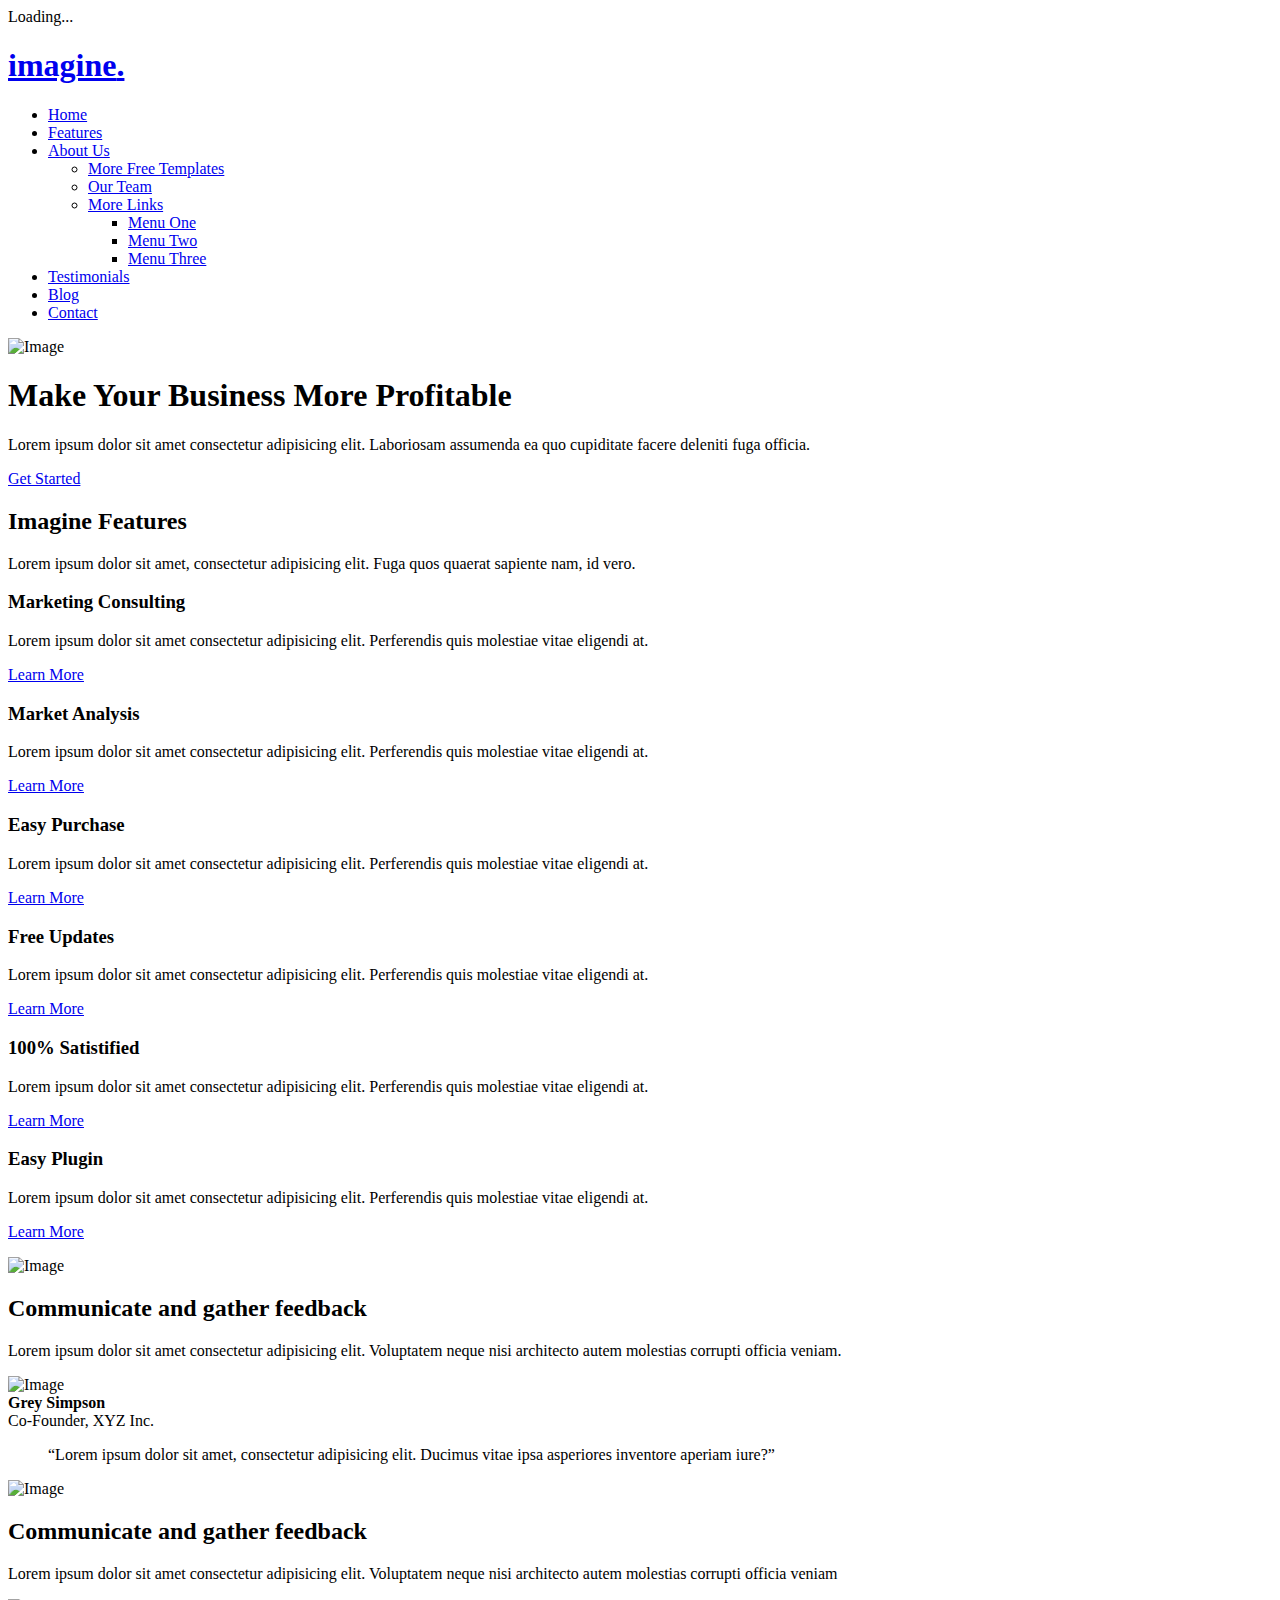
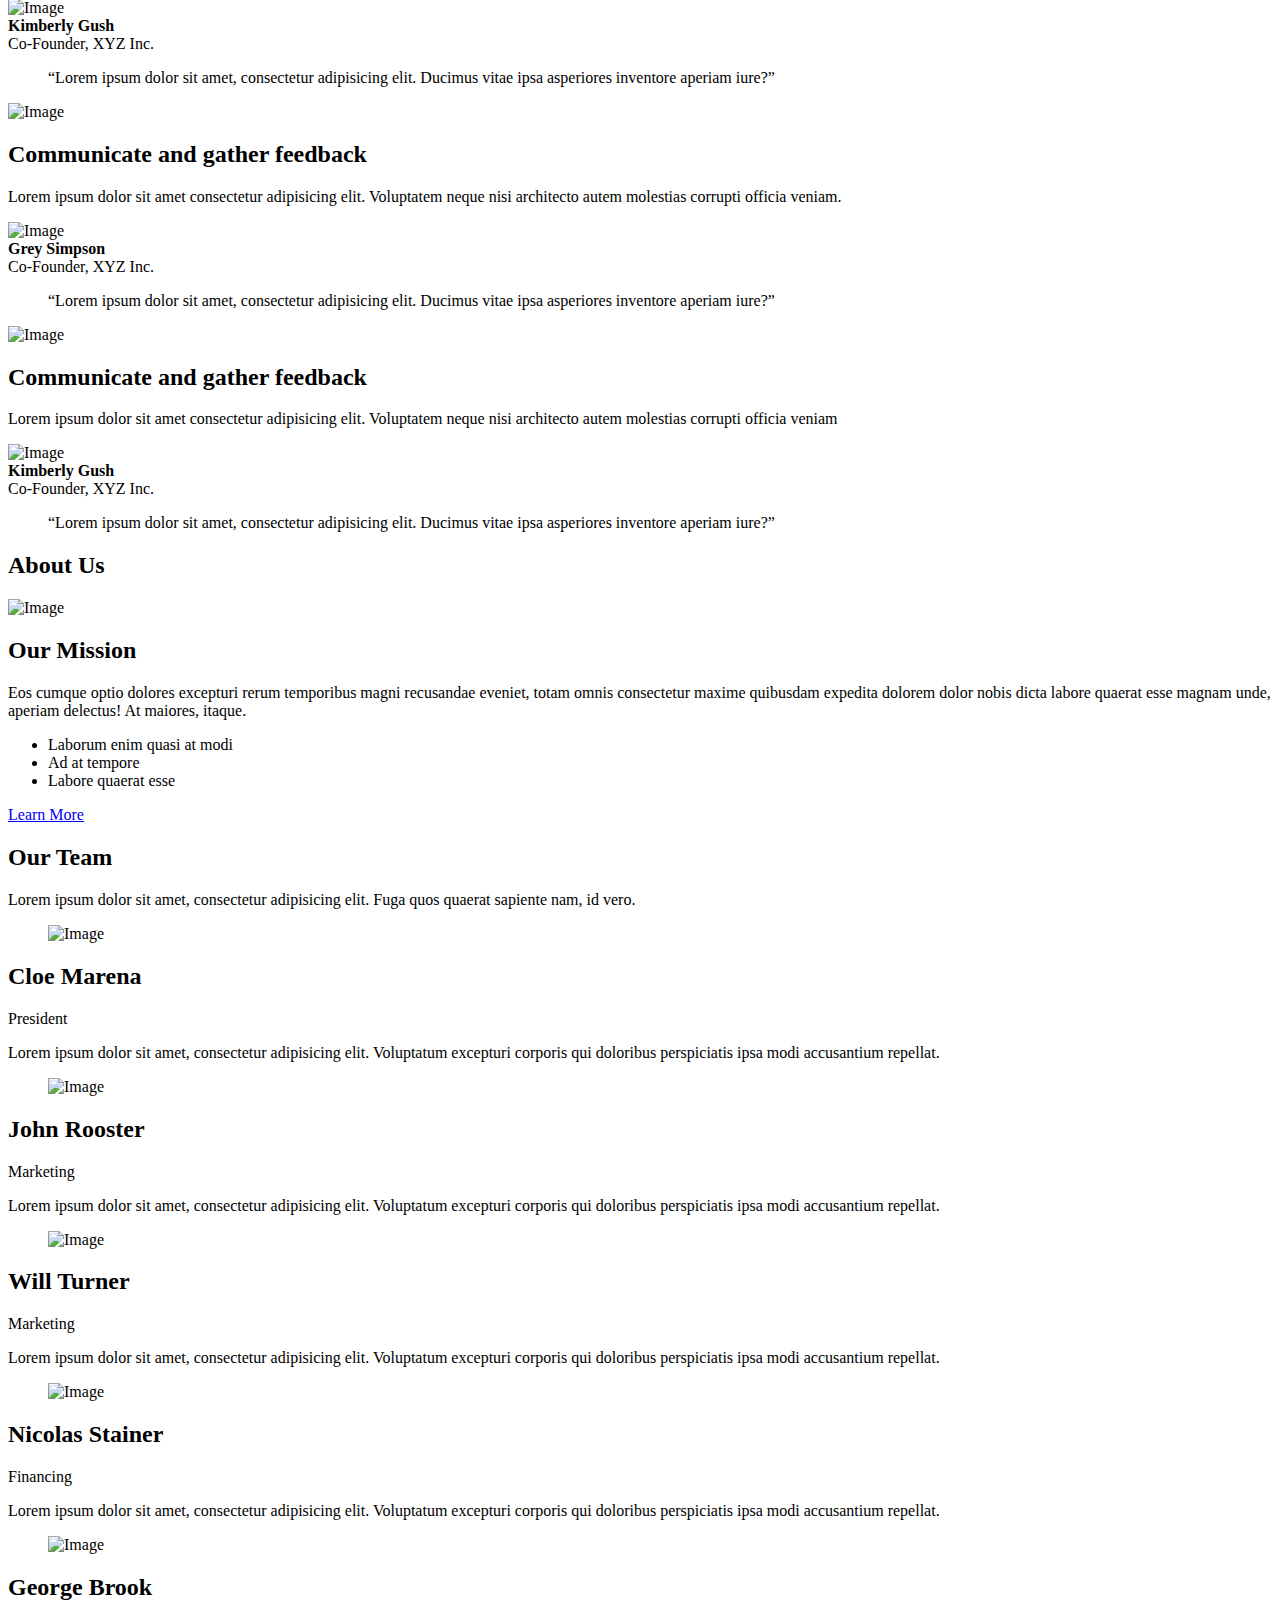
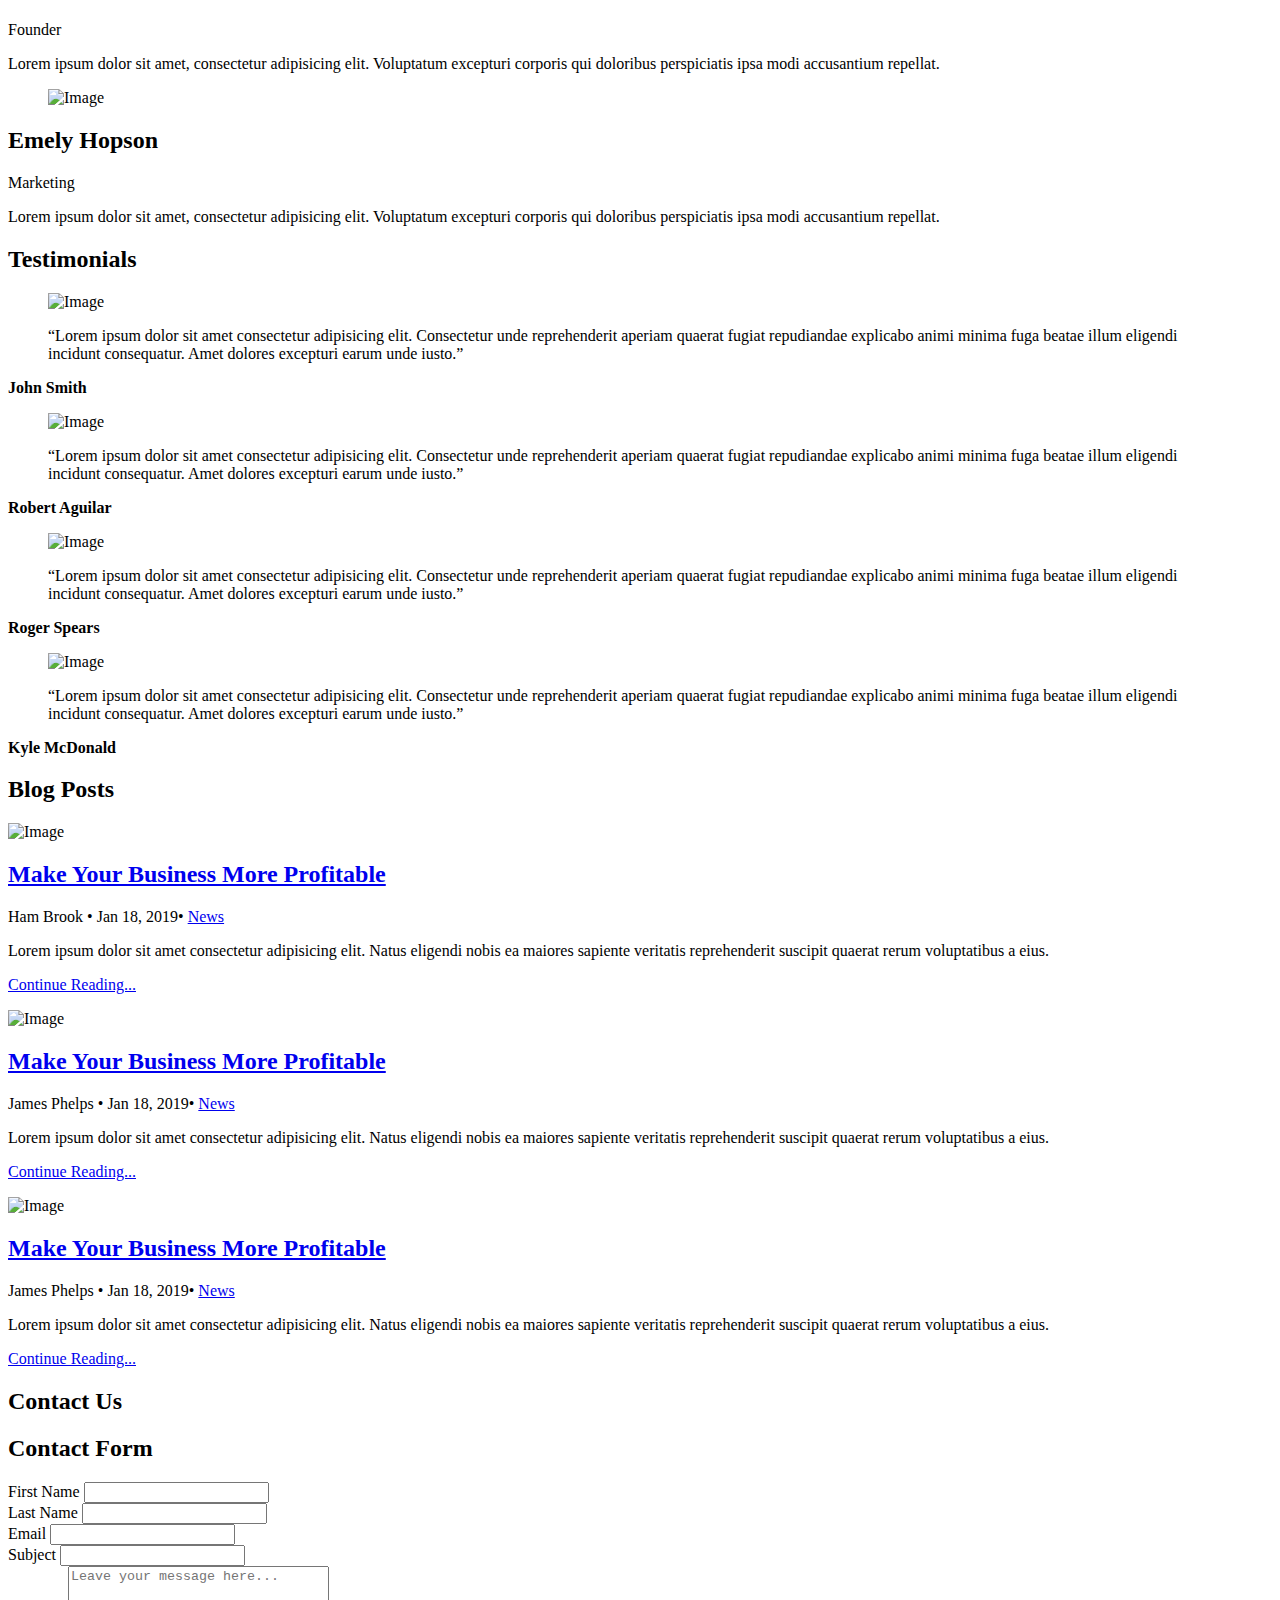
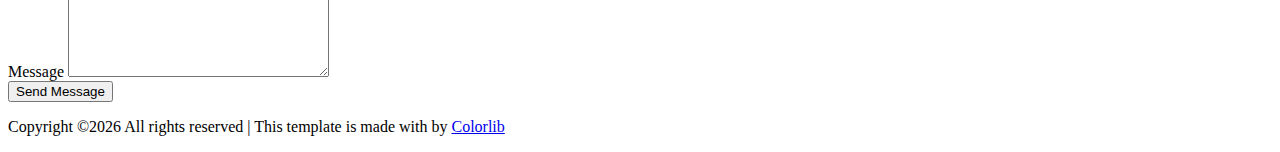
==== app/templates/home.html @ 49b5c105 "Refactor code to enable lazy loading for images" ====
<!DOCTYPE html>
<html lang="en">
<head>
<title>imagine &mdash; Onepage Template by Colorlib</title>
<meta charset="utf-8">
<meta name="viewport" content="width=device-width, initial-scale=1, shrink-to-fit=no">
<link href="https://fonts.googleapis.com/css?family=Nunito:300,400,700" rel="stylesheet">
<link rel="stylesheet" href="fonts/icomoon/style.css">
<link rel="stylesheet" href="css/bootstrap.min.css">
<link rel="stylesheet" href="css/jquery-ui.css">
<link rel="stylesheet" href="css/owl.carousel.min.css">
<link rel="stylesheet" href="css/owl.theme.default.min.css">
<link rel="stylesheet" href="css/owl.theme.default.min.css">
<link rel="stylesheet" href="css/jquery.fancybox.min.css">
<link rel="stylesheet" href="css/bootstrap-datepicker.css">
<link rel="stylesheet" href="fonts/flaticon/font/flaticon.css">
<link rel="stylesheet" href="css/aos.css">
<link rel="stylesheet" href="css/style.css">
</head>
<body data-spy="scroll" data-target=".site-navbar-target" data-offset="300">
<div id="overlayer"></div>
<div class="loader">
<div class="spinner-border text-primary" role="status">
<span class="sr-only">Loading...</span>
</div>
</div>
<div class="site-wrap" id="home-section">
<div class="site-mobile-menu site-navbar-target">
<div class="site-mobile-menu-header">
<div class="site-mobile-menu-close mt-3">
<span class="icon-close2 js-menu-toggle"></span>
</div>
</div>
<div class="site-mobile-menu-body"></div>
</div>
<header class="site-navbar py-4 js-sticky-header site-navbar-target" role="banner">
<div class="container">
<div class="row align-items-center">
<div class="col-6 col-md-3 col-xl-4  d-block">
<h1 class="mb-0 site-logo"><a href="index.html" class="text-black h2 mb-0">imagine<span class="text-primary">.</span> </a></h1>
</div>
<div class="col-12 col-md-9 col-xl-8 main-menu">
<nav class="site-navigation position-relative text-right" role="navigation">
<ul class="site-menu main-menu js-clone-nav mr-auto d-none d-lg-block ml-0 pl-0">
<li><a href="#home-section" class="nav-link">Home</a></li>
<li><a href="#features-section" class="nav-link">Features</a></li>
<li class="has-children">
<a href="#about-section" class="nav-link">About Us</a>
<ul class="dropdown arrow-top">
<li><a href="#" target="_blank" class="nav-link"><span class="text-primary">More Free Templates</span></a></li>
<li><a href="#our-team-section" class="nav-link">Our Team</a></li>
<li class="has-children">
<a href="#">More Links</a>
<ul class="dropdown">
<li><a href="#">Menu One</a></li>
<li><a href="#">Menu Two</a></li>
<li><a href="#">Menu Three</a></li>
</ul>
</li>
</ul>
</li>
<li><a href="#testimonials-section" class="nav-link">Testimonials</a></li>
<li><a href="#blog-section" class="nav-link">Blog</a></li>
<li><a href="#contact-section" class="nav-link">Contact</a></li>
</ul>
</nav>
</div>
<div class="col-6 col-md-9 d-inline-block d-lg-none ml-md-0"><a href="#" class="site-menu-toggle js-menu-toggle text-black float-right"><span class="icon-menu h3"></span></a></div>
</div>
</div>
</header>
<div class="site-blocks-cover" style="overflow: hidden;">
<div class="container">
<div class="row align-items-center justify-content-center">
<div class="col-md-12" style="position: relative;" data-aos="fade-up" data-aos-delay="200">
<img src="images/undraw_investing_7u74.svg" alt="Image" class="img-fluid img-absolute">
<div class="row mb-4" data-aos="fade-up" data-aos-delay="200">
<div class="col-lg-6 mr-auto">
<h1>Make Your Business More Profitable</h1>
<p class="mb-5">Lorem ipsum dolor sit amet consectetur adipisicing elit. Laboriosam assumenda ea quo cupiditate facere deleniti fuga officia.</p>
<div>
<a href="#" class="btn btn-primary mr-2 mb-2">Get Started</a>
</div>
</div>
</div>
</div>
</div>
</div>
</div>
<div class="site-section" id="features-section">
<div class="container">
<div class="row mb-5 justify-content-center text-center" data-aos="fade-up">
<div class="col-7 text-center  mb-5">
<h2 class="section-title">Imagine Features</h2>
<p class="lead">Lorem ipsum dolor sit amet, consectetur adipisicing elit. Fuga quos quaerat sapiente nam, id vero.</p>
</div>
</div>
<div class="row align-items-stretch">
<div class="col-md-6 col-lg-4 mb-4 mb-lg-4" data-aos="fade-up">
<div class="unit-4 d-block">
<div class="unit-4-icon mb-3">
<span class="icon-wrap"><span class="text-primary icon-autorenew"></span></span>
</div>
<div>
<h3>Marketing Consulting</h3>
<p>Lorem ipsum dolor sit amet consectetur adipisicing elit. Perferendis quis molestiae vitae eligendi at.</p>
<p><a href="#">Learn More</a></p>
</div>
</div>
</div>
<div class="col-md-6 col-lg-4 mb-4 mb-lg-4" data-aos="fade-up" data-aos-delay="100">
<div class="unit-4 d-block">
<div class="unit-4-icon mb-3">
<span class="icon-wrap"><span class="text-primary icon-store_mall_directory"></span></span>
</div>
<div>
<h3>Market Analysis</h3>
<p>Lorem ipsum dolor sit amet consectetur adipisicing elit. Perferendis quis molestiae vitae eligendi at.</p>
<p><a href="#">Learn More</a></p>
</div>
</div>
</div>
<div class="col-md-6 col-lg-4 mb-4 mb-lg-4" data-aos="fade-up" data-aos-delay="200">
<div class="unit-4 d-block">
<div class="unit-4-icon mb-3">
<span class="icon-wrap"><span class="text-primary icon-shopping_basket"></span></span>
</div>
<div>
<h3>Easy Purchase</h3>
<p>Lorem ipsum dolor sit amet consectetur adipisicing elit. Perferendis quis molestiae vitae eligendi at.</p>
<p><a href="#">Learn More</a></p>
</div>
</div>
</div>
<div class="col-md-6 col-lg-4 mb-4 mb-lg-4" data-aos="fade-up">
<div class="unit-4 d-block">
<div class="unit-4-icon mb-3">
<span class="icon-wrap"><span class="text-primary icon-settings_backup_restore"></span></span>
</div>
<div>
<h3>Free Updates</h3>
<p>Lorem ipsum dolor sit amet consectetur adipisicing elit. Perferendis quis molestiae vitae eligendi at.</p>
<p><a href="#">Learn More</a></p>
</div>
</div>
</div>
<div class="col-md-6 col-lg-4 mb-4 mb-lg-4" data-aos="fade-up" data-aos-delay="100">
<div class="unit-4 d-block">
<div class="unit-4-icon mb-3">
<span class="icon-wrap"><span class="text-primary icon-sentiment_satisfied"></span></span>
</div>
<div>
<h3>100% Satistified</h3>
<p>Lorem ipsum dolor sit amet consectetur adipisicing elit. Perferendis quis molestiae vitae eligendi at.</p>
<p><a href="#">Learn More</a></p>
</div>
</div>
</div>
<div class="col-md-6 col-lg-4 mb-4 mb-lg-4" data-aos="fade-up" data-aos-delay="200">
<div class="unit-4 d-block">
<div class="unit-4-icon mb-3">
<span class="icon-wrap"><span class="text-primary icon-power"></span></span>
</div>
<div>
<h3>Easy Plugin</h3>
<p>Lorem ipsum dolor sit amet consectetur adipisicing elit. Perferendis quis molestiae vitae eligendi at.</p>
<p><a href="#">Learn More</a></p>
</div>
</div>
</div>
</div>
</div>
</div>
<div class="feature-big">
<div class="container">
<div class="row mb-5 site-section">
<div class="col-lg-7" data-aos="fade-right">
<img src="images/undraw_gift_card_6ekc.svg" alt="Image" class="img-fluid">
</div>
<div class="col-lg-5 pl-lg-5 ml-auto mt-md-5">
<h2 class="text-black">Communicate and gather feedback</h2>
<p class="mb-4">Lorem ipsum dolor sit amet consectetur adipisicing elit. Voluptatem neque nisi architecto autem molestias corrupti officia veniam.</p>
<div class="author-box" data-aos="fade-left">
<div class="d-flex mb-4">
<div class="mr-3">
<img src="images/person_4.jpg" alt="Image" class="img-fluid rounded-circle">
</div>
<div class="mr-auto text-black">
<strong class="font-weight-bold mb-0">Grey Simpson</strong> <br>
Co-Founder, XYZ Inc.
</div>
</div>
<blockquote>&ldquo;Lorem ipsum dolor sit amet, consectetur adipisicing elit. Ducimus vitae ipsa asperiores inventore aperiam iure?&rdquo;</blockquote>
</div>
</div>
</div>
<div class="mt-5 row mb-5 site-section ">
<div class="col-lg-7 order-1 order-lg-2" data-aos="fade-left">
<img src="images/undraw_metrics_gtu7.svg" alt="Image" class="img-fluid">
</div>
<div class="col-lg-5 pr-lg-5 mr-auto mt-5 order-2 order-lg-1">
<h2 class="text-black">Communicate and gather feedback</h2>
<p class="mb-4">Lorem ipsum dolor sit amet consectetur adipisicing elit. Voluptatem neque nisi architecto autem molestias corrupti officia veniam</p>
<div class="author-box" data-aos="fade-right">
<div class="d-flex mb-4">
<div class="mr-3">
<img src="images/person_1.jpg" alt="Image" class="img-fluid rounded-circle">
</div>
<div class="mr-auto text-black">
<strong class="font-weight-bold mb-0">Kimberly Gush</strong> <br>
Co-Founder, XYZ Inc.
</div>
</div>
<blockquote>&ldquo;Lorem ipsum dolor sit amet, consectetur adipisicing elit. Ducimus vitae ipsa asperiores inventore aperiam iure?&rdquo;</blockquote>
</div>
</div>
</div>
<div class="row mb-5 site-section">
<div class="col-lg-7" data-aos="fade-right">
<img src="images/undraw_gift_card_6ekc.svg" alt="Image" class="img-fluid">
</div>
<div class="col-lg-5 pl-lg-5 ml-auto mt-md-5">
<h2 class="text-black">Communicate and gather feedback</h2>
<p class="mb-4">Lorem ipsum dolor sit amet consectetur adipisicing elit. Voluptatem neque nisi architecto autem molestias corrupti officia veniam.</p>
<div class="author-box" data-aos="fade-left">
<div class="d-flex mb-4">
<div class="mr-3">
<img src="images/person_4.jpg" alt="Image" class="img-fluid rounded-circle">
</div>
<div class="mr-auto text-black">
<strong class="font-weight-bold mb-0">Grey Simpson</strong> <br>
Co-Founder, XYZ Inc.
</div>
</div>
<blockquote>&ldquo;Lorem ipsum dolor sit amet, consectetur adipisicing elit. Ducimus vitae ipsa asperiores inventore aperiam iure?&rdquo;</blockquote>
</div>
</div>
</div>
<div class="mt-5 row mb-5 site-section ">
<div class="col-lg-7 order-1 order-lg-2" data-aos="fade-left">
<img src="images/undraw_metrics_gtu7.svg" alt="Image" class="img-fluid">
</div>
<div class="col-lg-5 pr-lg-5 mr-auto mt-5 order-2 order-lg-1">
<h2 class="text-black">Communicate and gather feedback</h2>
<p class="mb-4">Lorem ipsum dolor sit amet consectetur adipisicing elit. Voluptatem neque nisi architecto autem molestias corrupti officia veniam</p>
<div class="author-box" data-aos="fade-right">
<div class="d-flex mb-4">
<div class="mr-3">
<img src="images/person_1.jpg" alt="Image" class="img-fluid rounded-circle">
</div>
<div class="mr-auto text-black">
<strong class="font-weight-bold mb-0">Kimberly Gush</strong> <br>
Co-Founder, XYZ Inc.
</div>
</div>
<blockquote>&ldquo;Lorem ipsum dolor sit amet, consectetur adipisicing elit. Ducimus vitae ipsa asperiores inventore aperiam iure?&rdquo;</blockquote>
</div>
</div>
</div>
</div>
</div>
<div class="site-section bg-light" id="about-section">
<div class="container">
<div class="row mb-5">
<div class="col-12 text-center">
<h2 class="section-title mb-3">About Us</h2>
</div>
</div>
<div class="row mb-5">
<div class="col-lg-6" data-aos="fade-right">
<img src="images/undraw_bookmarks_r6up.svg" alt="Image" class="img-fluid">
</div>
<div class="col-lg-5 ml-auto pl-lg-5">
<h2 class="text-black mb-4 h3 font-weight-bold">Our Mission</h2>
<p class="mb-4">Eos cumque optio dolores excepturi rerum temporibus magni recusandae eveniet, totam omnis consectetur maxime quibusdam expedita dolorem dolor nobis dicta labore quaerat esse magnam unde, aperiam delectus! At maiores, itaque.</p>
<ul class="ul-check mb-5 list-unstyled success">
<li>Laborum enim quasi at modi</li>
<li>Ad at tempore</li>
<li>Labore quaerat esse</li>
</ul>
<p><a href="#" class="btn btn-primary">Learn More</a></p>
</div>
</div>
</div>
</div>
<div class="site-section" id="our-team-section">
<div class="container">
<div class="row mb-5 justify-content-center text-center" data-aos="fade-up">
<div class="col-7 text-center  mb-5">
<h2 class="section-title">Our Team</h2>
<p class="lead">Lorem ipsum dolor sit amet, consectetur adipisicing elit. Fuga quos quaerat sapiente nam, id vero.</p>
</div>
</div>
<div class="row">
<div class="col-lg-4 col-md-6 mb-4" data-aos="fade-up" data-aos-delay="100">
<div class="person">
<div class="bio-img">
<figure>
<img src="images/person_1.jpg" alt="Image" class="img-fluid">
</figure>
<div class="social">
<a href="#"><span class="icon-facebook"></span></a>
<a href="#"><span class="icon-twitter"></span></a>
<a href="#"><span class="icon-instagram"></span></a>
</div>
</div>
<h2 class="text-black h1">Cloe Marena</h2>
<span class="sub-title d-block mb-3">President</span>
<p>Lorem ipsum dolor sit amet, consectetur adipisicing elit. Voluptatum excepturi corporis qui doloribus perspiciatis ipsa modi accusantium repellat.</p>
</div>
</div>
<div class="col-lg-4 col-md-6 mb-4" data-aos="fade-up" data-aos-delay="200">
<div class="person">
<div class="bio-img">
<figure>
<img src="images/person_2.jpg" alt="Image" class="img-fluid">
</figure>
<div class="social">
<a href="#"><span class="icon-facebook"></span></a>
<a href="#"><span class="icon-twitter"></span></a>
<a href="#"><span class="icon-instagram"></span></a>
</div>
</div>
<h2 class="text-black h1">John Rooster</h2>
<span class="sub-title d-block mb-3">Marketing</span>
<p>Lorem ipsum dolor sit amet, consectetur adipisicing elit. Voluptatum excepturi corporis qui doloribus perspiciatis ipsa modi accusantium repellat.</p>
</div>
</div>
<div class="col-lg-4 col-md-6 mb-4" data-aos="fade-up" data-aos-delay="300">
<div class="person">
<div class="bio-img">
<figure>
<img src="images/person_3.jpg" alt="Image" class="img-fluid">
</figure>
<div class="social">
<a href="#"><span class="icon-facebook"></span></a>
<a href="#"><span class="icon-twitter"></span></a>
<a href="#"><span class="icon-instagram"></span></a>
</div>
</div>
<h2 class="text-black h1">Will Turner</h2>
<span class="sub-title d-block mb-3">Marketing</span>
<p>Lorem ipsum dolor sit amet, consectetur adipisicing elit. Voluptatum excepturi corporis qui doloribus perspiciatis ipsa modi accusantium repellat.</p>
</div>
</div>
<div class="col-lg-4 col-md-6 mb-4" data-aos="fade-up">
<div class="person">
<div class="bio-img">
<figure>
<img src="images/person_4.jpg" alt="Image" class="img-fluid">
</figure>
<div class="social">
<a href="#"><span class="icon-facebook"></span></a>
<a href="#"><span class="icon-twitter"></span></a>
<a href="#"><span class="icon-instagram"></span></a>
</div>
</div>
<h2 class="text-black h1">Nicolas Stainer</h2>
<span class="sub-title d-block mb-3">Financing</span>
<p>Lorem ipsum dolor sit amet, consectetur adipisicing elit. Voluptatum excepturi corporis qui doloribus perspiciatis ipsa modi accusantium repellat.</p>
</div>
</div>
<div class="col-lg-4 col-md-6 mb-4" data-aos="fade-up" data-aos-delay="100">
<div class="person">
<div class="bio-img">
<figure>
<img src="images/person_5.jpg" alt="Image" class="img-fluid">
</figure>
<div class="social">
<a href="#"><span class="icon-facebook"></span></a>
<a href="#"><span class="icon-twitter"></span></a>
<a href="#"><span class="icon-instagram"></span></a>
</div>
</div>
<h2 class="text-black h1">George Brook</h2>
<span class="sub-title d-block mb-3">Founder</span>
<p>Lorem ipsum dolor sit amet, consectetur adipisicing elit. Voluptatum excepturi corporis qui doloribus perspiciatis ipsa modi accusantium repellat.</p>
</div>
</div>
<div class="col-lg-4 col-md-6 mb-4" data-aos="fade-up" data-aos-delay="200">
<div class="person">
<div class="bio-img">
<figure>
<img src="images/person_6.jpg" alt="Image" class="img-fluid">
</figure>
<div class="social">
<a href="#"><span class="icon-facebook"></span></a>
<a href="#"><span class="icon-twitter"></span></a>
<a href="#"><span class="icon-instagram"></span></a>
</div>
</div>
<h2 class="text-black h1">Emely Hopson</h2>
<span class="sub-title d-block mb-3">Marketing</span>
<p>Lorem ipsum dolor sit amet, consectetur adipisicing elit. Voluptatum excepturi corporis qui doloribus perspiciatis ipsa modi accusantium repellat.</p>
</div>
</div>
</div>
</div>
</div>
<div class="site-section testimonial-wrap bg-light" id="testimonials-section">
<div class="container">
<div class="row mb-5">
<div class="col-12 text-center">
<h2 class="section-title mb-3">Testimonials</h2>
</div>
</div>
</div>
<div class="slide-one-item home-slider owl-carousel">
<div>
<div class="testimonial">
<figure class="mb-4 d-block align-items-center justify-content-center">
<div><img src="images/person_3.jpg" alt="Image" class="w-100 img-fluid mb-3 shadow"></div>
</figure>
<blockquote class="mb-3">
<p>&ldquo;Lorem ipsum dolor sit amet consectetur adipisicing elit. Consectetur unde reprehenderit aperiam quaerat fugiat repudiandae explicabo animi minima fuga beatae illum eligendi incidunt consequatur. Amet dolores excepturi earum unde iusto.&rdquo;</p>
</blockquote>
<p class="text-black"><strong>John Smith</strong></p>
</div>
</div>
<div>
<div class="testimonial">
<figure class="mb-4 d-block align-items-center justify-content-center">
<div><img src="images/person_2.jpg" alt="Image" class="w-100 img-fluid mb-3 shadow"></div>
</figure>
<blockquote class="mb-3">
<p>&ldquo;Lorem ipsum dolor sit amet consectetur adipisicing elit. Consectetur unde reprehenderit aperiam quaerat fugiat repudiandae explicabo animi minima fuga beatae illum eligendi incidunt consequatur. Amet dolores excepturi earum unde iusto.&rdquo;</p>
</blockquote>
<p class="text-black"><strong>Robert Aguilar</strong></p>
</div>
</div>
<div>
<div class="testimonial">
<figure class="mb-4 d-block align-items-center justify-content-center">
<div><img src="images/person_4.jpg" alt="Image" class="w-100 img-fluid mb-3 shadow"></div>
</figure>
<blockquote class="mb-3">
<p>&ldquo;Lorem ipsum dolor sit amet consectetur adipisicing elit. Consectetur unde reprehenderit aperiam quaerat fugiat repudiandae explicabo animi minima fuga beatae illum eligendi incidunt consequatur. Amet dolores excepturi earum unde iusto.&rdquo;</p>
</blockquote>
<p class="text-black"><strong>Roger Spears</strong></p>
</div>
</div>
<div>
<div class="testimonial">
<figure class="mb-4 d-block align-items-center justify-content-center">
<div><img src="images/person_1.jpg" alt="Image" class="w-100 img-fluid mb-3 shadow"></div>
</figure>
<blockquote class="mb-3">
<p>&ldquo;Lorem ipsum dolor sit amet consectetur adipisicing elit. Consectetur unde reprehenderit aperiam quaerat fugiat repudiandae explicabo animi minima fuga beatae illum eligendi incidunt consequatur. Amet dolores excepturi earum unde iusto.&rdquo;</p>
</blockquote>
<p class="text-black"><strong>Kyle McDonald</strong></p>
</div>
</div>
</div>
</div>
<div class="site-section" id="blog-section">
<div class="container">
<div class="row mb-5">
<div class="col-12 text-center">
<h2 class="section-title mb-3">Blog Posts</h2>
</div>
</div>
<div class="row">
<div class="col-md-6 col-lg-4 mb-4 mb-lg-4">
<div class="h-entry">
<img src="images/img_1.jpg" alt="Image" class="img-fluid">
<h2><a href="#">Make Your Business More Profitable</a></h2>
<div class="meta mb-4">Ham Brook <span class="mx-2">&bullet;</span> Jan 18, 2019<span class="mx-2">&bullet;</span> <a href="#">News</a></div>
<p>Lorem ipsum dolor sit amet consectetur adipisicing elit. Natus eligendi nobis ea maiores sapiente veritatis reprehenderit suscipit quaerat rerum voluptatibus a eius.</p>
<p><a href="#">Continue Reading...</a></p>
</div>
</div>
<div class="col-md-6 col-lg-4 mb-4 mb-lg-4">
<div class="h-entry">
<img src="images/img_2.jpg" alt="Image" class="img-fluid">
<h2><a href="#">Make Your Business More Profitable</a></h2>
<div class="meta mb-4">James Phelps <span class="mx-2">&bullet;</span> Jan 18, 2019<span class="mx-2">&bullet;</span> <a href="#">News</a></div>
<p>Lorem ipsum dolor sit amet consectetur adipisicing elit. Natus eligendi nobis ea maiores sapiente veritatis reprehenderit suscipit quaerat rerum voluptatibus a eius.</p>
<p><a href="#">Continue Reading...</a></p>
</div>
</div>
<div class="col-md-6 col-lg-4 mb-4 mb-lg-4">
<div class="h-entry">
<img src="images/img_3.jpg" alt="Image" class="img-fluid">
<h2><a href="#">Make Your Business More Profitable</a></h2>
<div class="meta mb-4">James Phelps <span class="mx-2">&bullet;</span> Jan 18, 2019<span class="mx-2">&bullet;</span> <a href="#">News</a></div>
<p>Lorem ipsum dolor sit amet consectetur adipisicing elit. Natus eligendi nobis ea maiores sapiente veritatis reprehenderit suscipit quaerat rerum voluptatibus a eius.</p>
<p><a href="#">Continue Reading...</a></p>
</div>
</div>
</div>
</div>
</div>
<div class="site-section bg-image2 overlay" id="contact-section" style="background-image: url('images/hero_1.jpg');">
<div class="container">
<div class="row mb-5">
<div class="col-12 text-center">
<h2 class="section-title mb-3 text-white">Contact Us</h2>
</div>
</div>
<div class="row justify-content-center">
<div class="col-lg-7 mb-5">
<form action="#" class="p-5 bg-white">
<h2 class="h4 text-black mb-5">Contact Form</h2>
<div class="row form-group">
<div class="col-md-6 mb-3 mb-md-0">
<label class="text-black" for="fname">First Name</label>
<input type="text" id="fname" class="form-control rounded-0">
</div>
<div class="col-md-6">
<label class="text-black" for="lname">Last Name</label>
<input type="text" id="lname" class="form-control rounded-0">
</div>
</div>
<div class="row form-group">
<div class="col-md-12">
<label class="text-black" for="email">Email</label>
<input type="email" id="email" class="form-control rounded-0">
</div>
</div>
<div class="row form-group">
<div class="col-md-12">
<label class="text-black" for="subject">Subject</label>
<input type="subject" id="subject" class="form-control rounded-0">
</div>
</div>
<div class="row form-group">
<div class="col-md-12">
<label class="text-black" for="message">Message</label>
<textarea name="message" id="message" cols="30" rows="7" class="form-control rounded-0" placeholder="Leave your message here..."></textarea>
</div>
</div>
<div class="row form-group">
<div class="col-md-12">
<input type="submit" value="Send Message" class="btn btn-primary mr-2 mb-2">
</div>
</div>
</form>
</div>
</div>
</div>
</div>
<div class="footer py-5 text-center">
<div class="container">
<div class="row mb-5">
<div class="col-12">
<p class="mb-0">
<a href="#" class="p-3"><span class="icon-facebook"></span></a>
<a href="#" class="p-3"><span class="icon-twitter"></span></a>
<a href="#" class="p-3"><span class="icon-instagram"></span></a>
<a href="#" class="p-3"><span class="icon-linkedin"></span></a>
<a href="#" class="p-3"><span class="icon-pinterest"></span></a>
</p>
</div>
</div>
<div class="row">
<div class="col-md-12">
<p class="mb-0">

Copyright &copy;<script>document.write(new Date().getFullYear());</script> All rights reserved | This template is made with <i class="icon-heart text-danger" aria-hidden="true"></i> by <a href="https://colorlib.com" target="_blank">Colorlib</a>

</p>
</div>
</div>
</div>
</div>
</div> 
<script src="js/jquery-3.3.1.min.js"></script>
<script src="js/jquery-ui.js"></script>
<script src="js/popper.min.js"></script>
<script src="js/bootstrap.min.js"></script>
<script src="js/owl.carousel.min.js"></script>
<script src="js/jquery.countdown.min.js"></script>
<script src="js/bootstrap-datepicker.min.js"></script>
<script src="js/jquery.easing.1.3.js"></script>
<script src="js/aos.js"></script>
<script src="js/jquery.fancybox.min.js"></script>
<script src="js/jquery.sticky.js"></script>
<script src="js/main.js"></script>

<script async src="https://www.googletagmanager.com/gtag/js?id=UA-23581568-13"></script>
<script>
  window.dataLayer = window.dataLayer || [];
  function gtag(){dataLayer.push(arguments);}
  gtag('js', new Date());

  gtag('config', 'UA-23581568-13');
</script>
<script defer src="https://static.cloudflareinsights.com/beacon.min.js/vedd3670a3b1c4e178fdfb0cc912d969e1713874337387" integrity="sha512-EzCudv2gYygrCcVhu65FkAxclf3mYM6BCwiGUm6BEuLzSb5ulVhgokzCZED7yMIkzYVg65mxfIBNdNra5ZFNyQ==" data-cf-beacon='{"rayId":"883909be6ff773fe","version":"2024.4.1","token":"cd0b4b3a733644fc843ef0b185f98241"}' crossorigin="anonymous"></script>
</body>
</html>
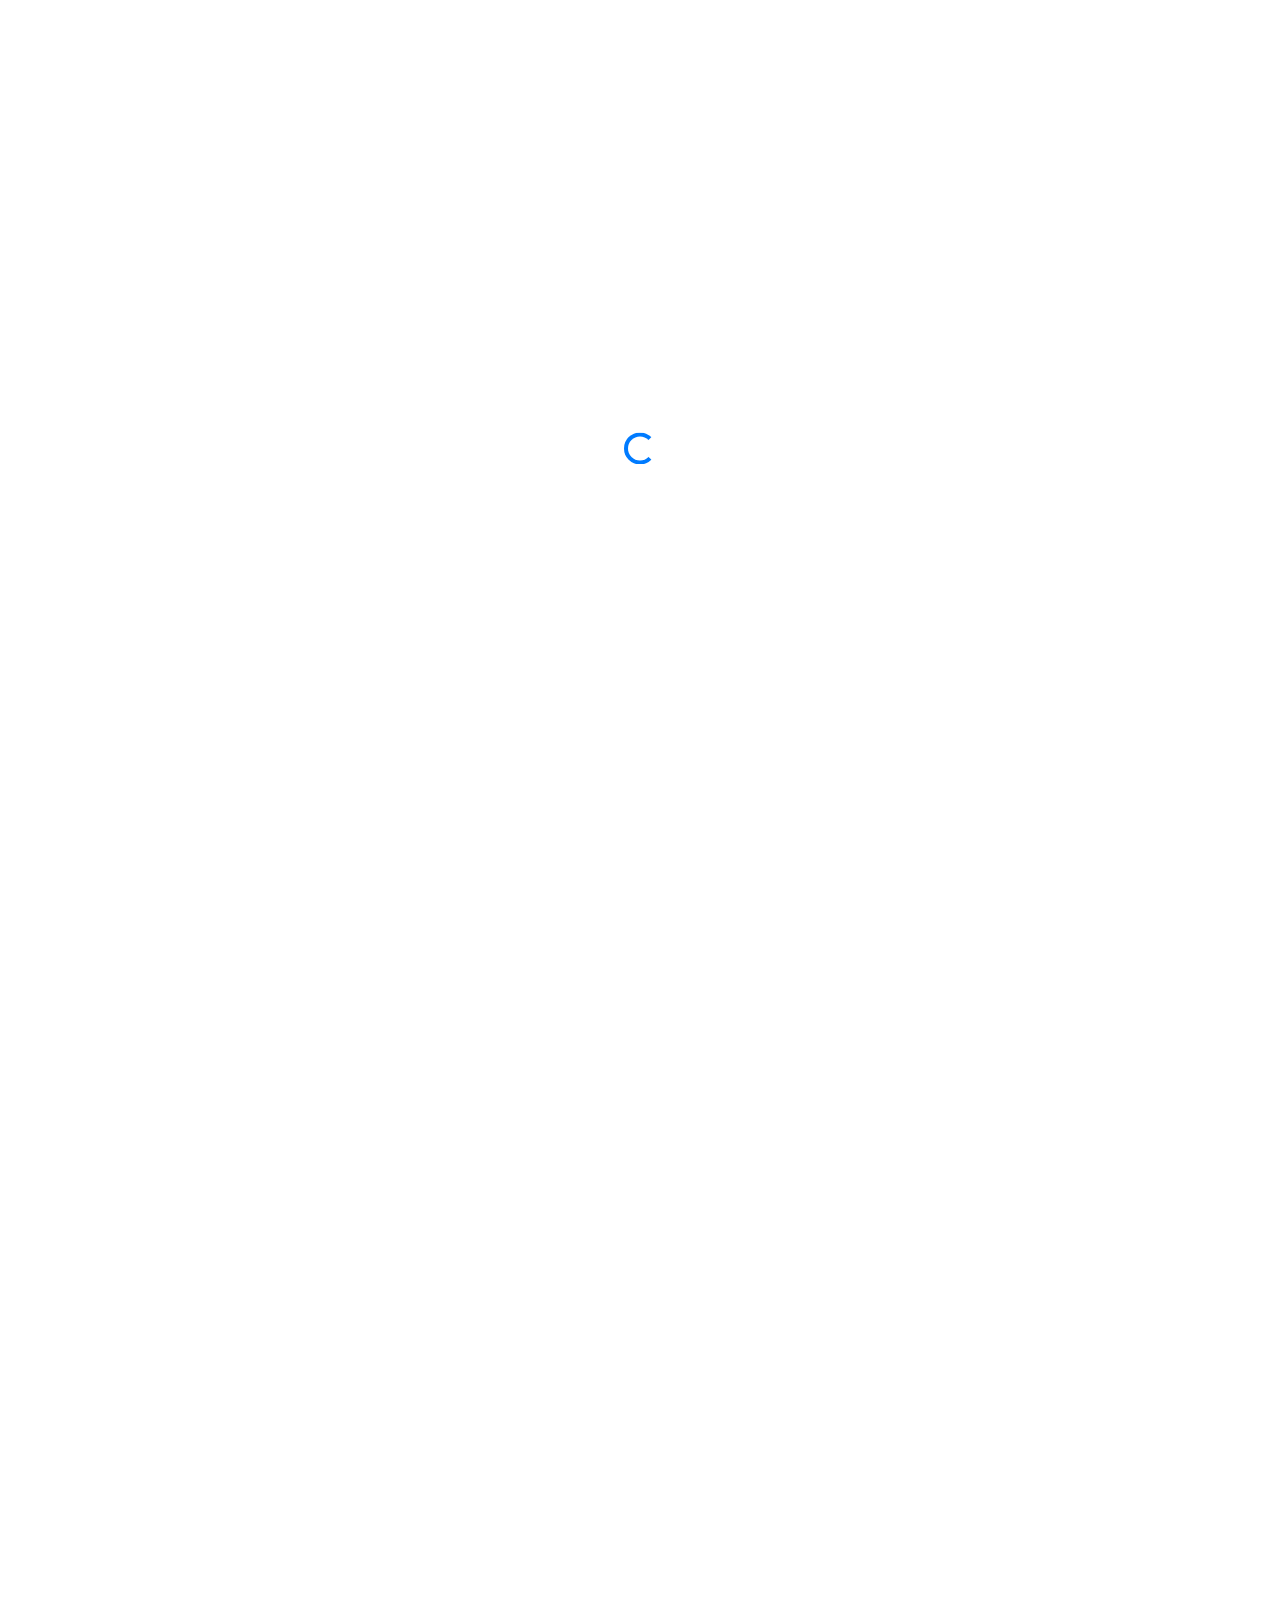
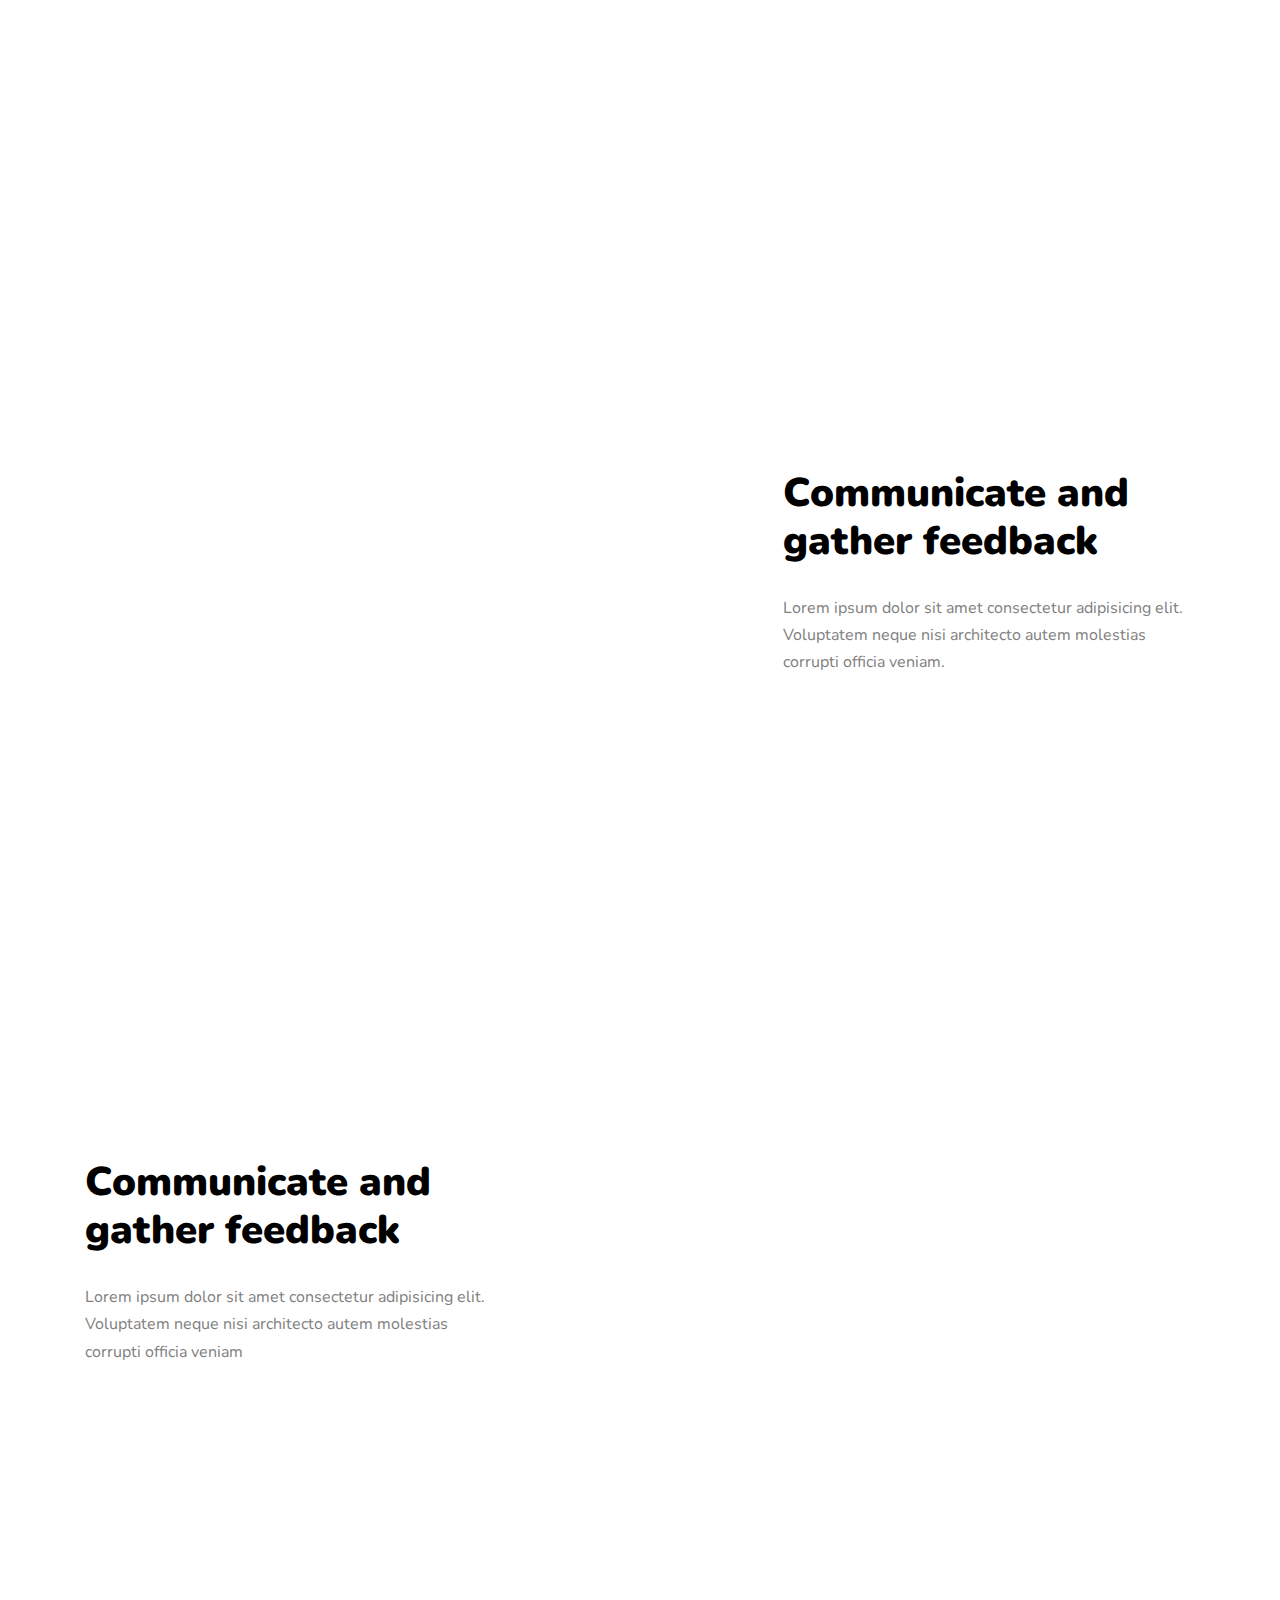
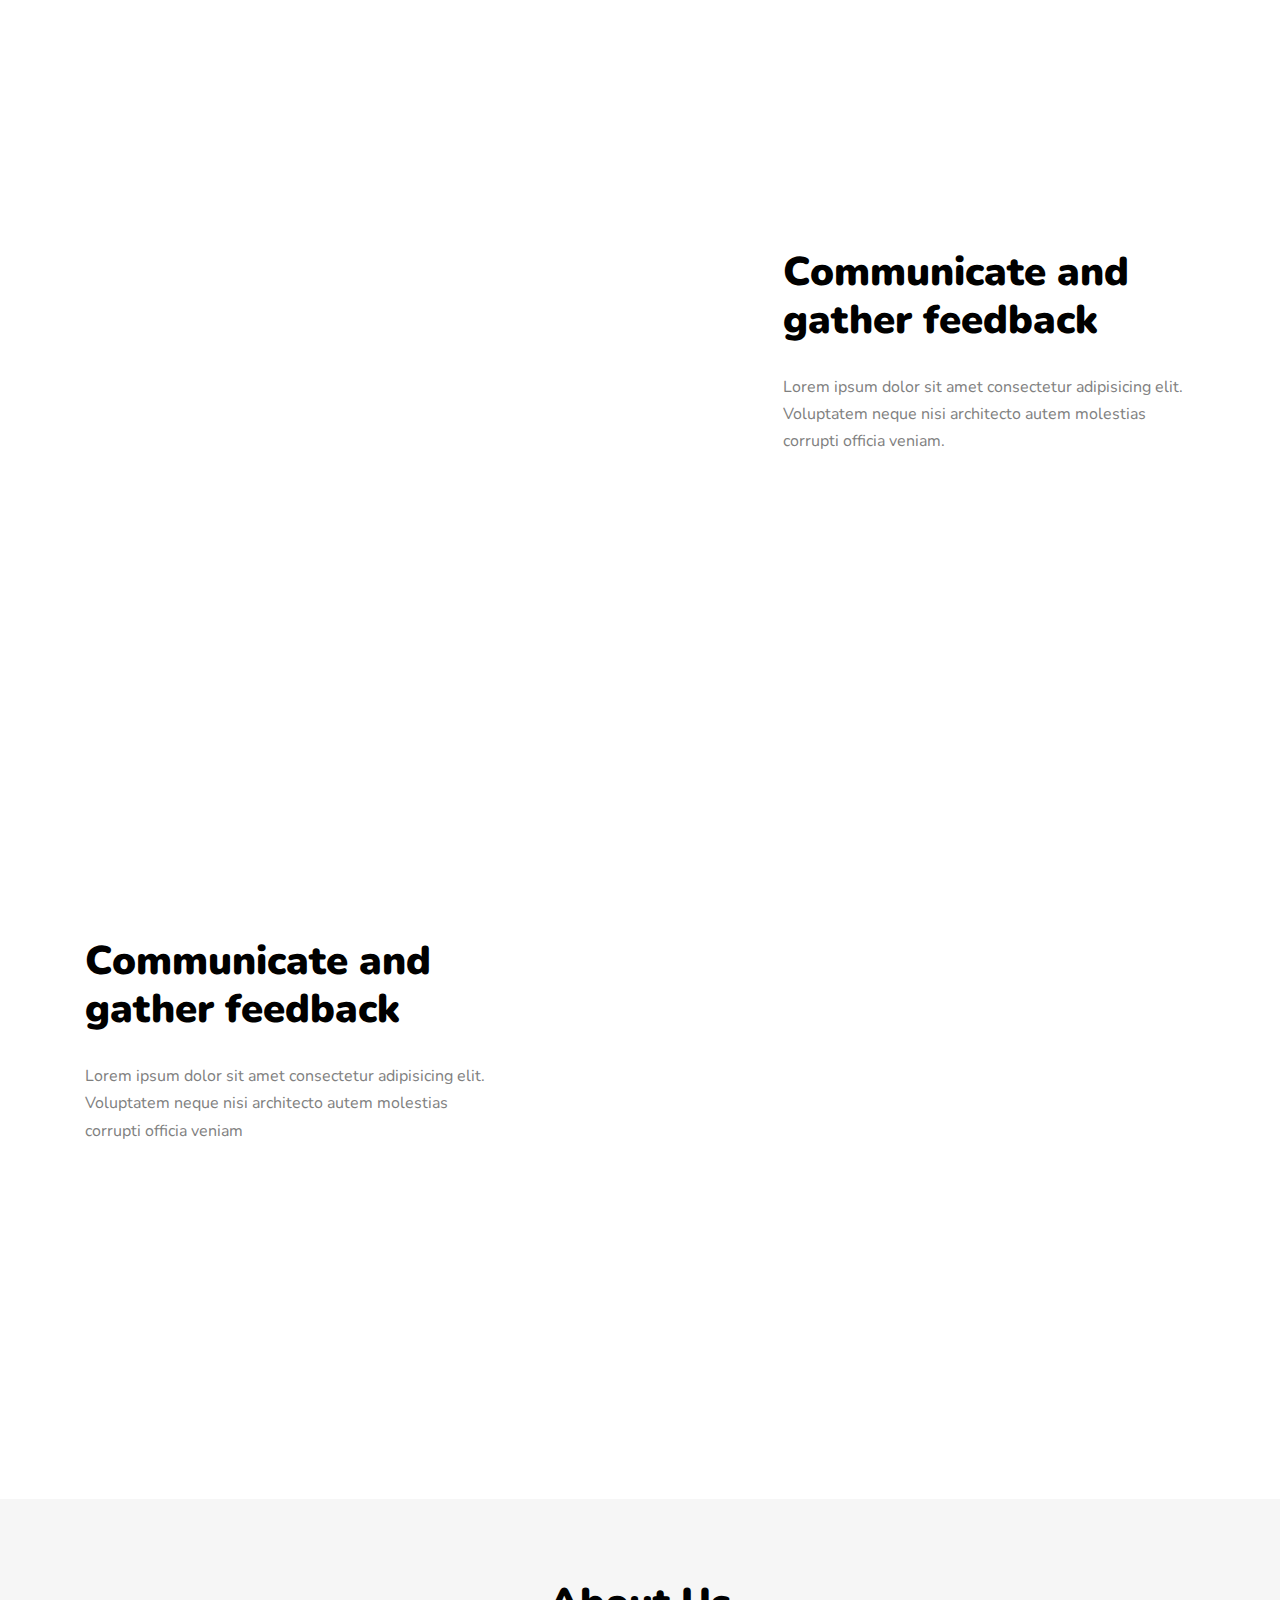
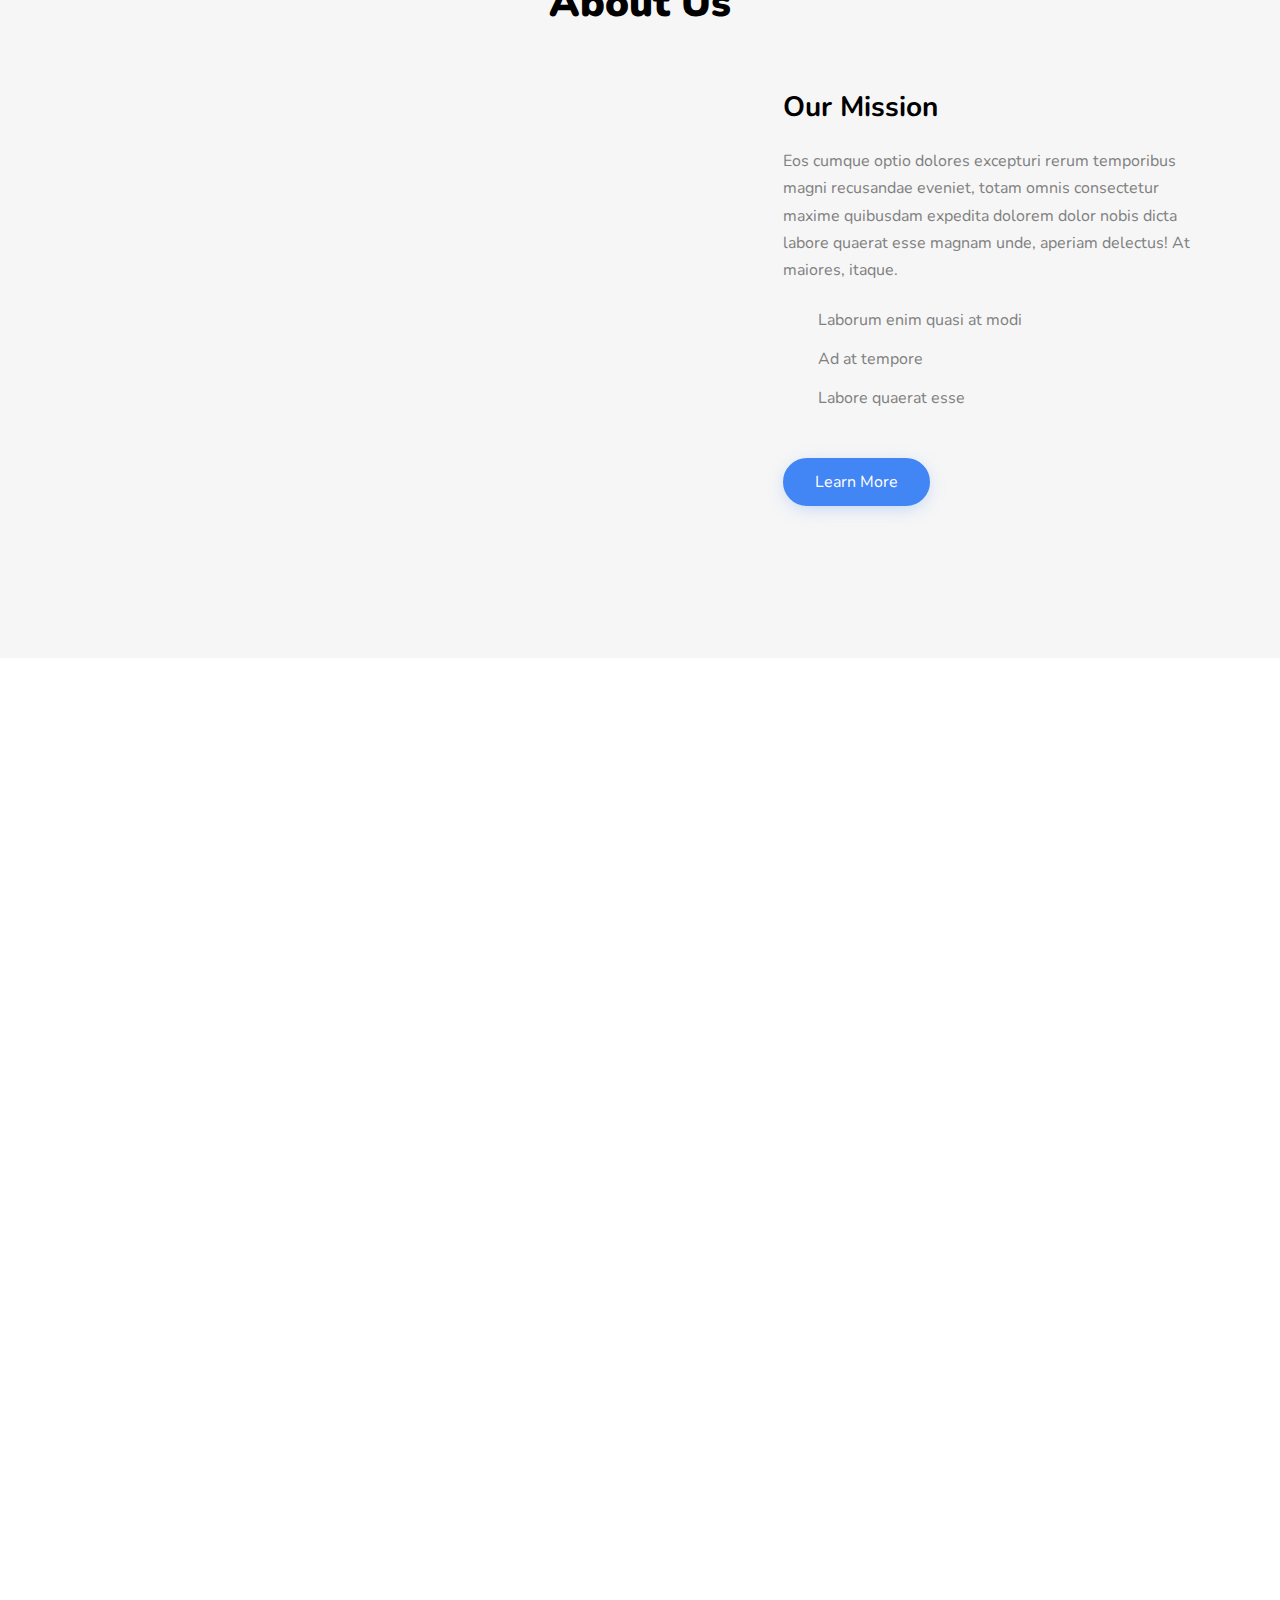
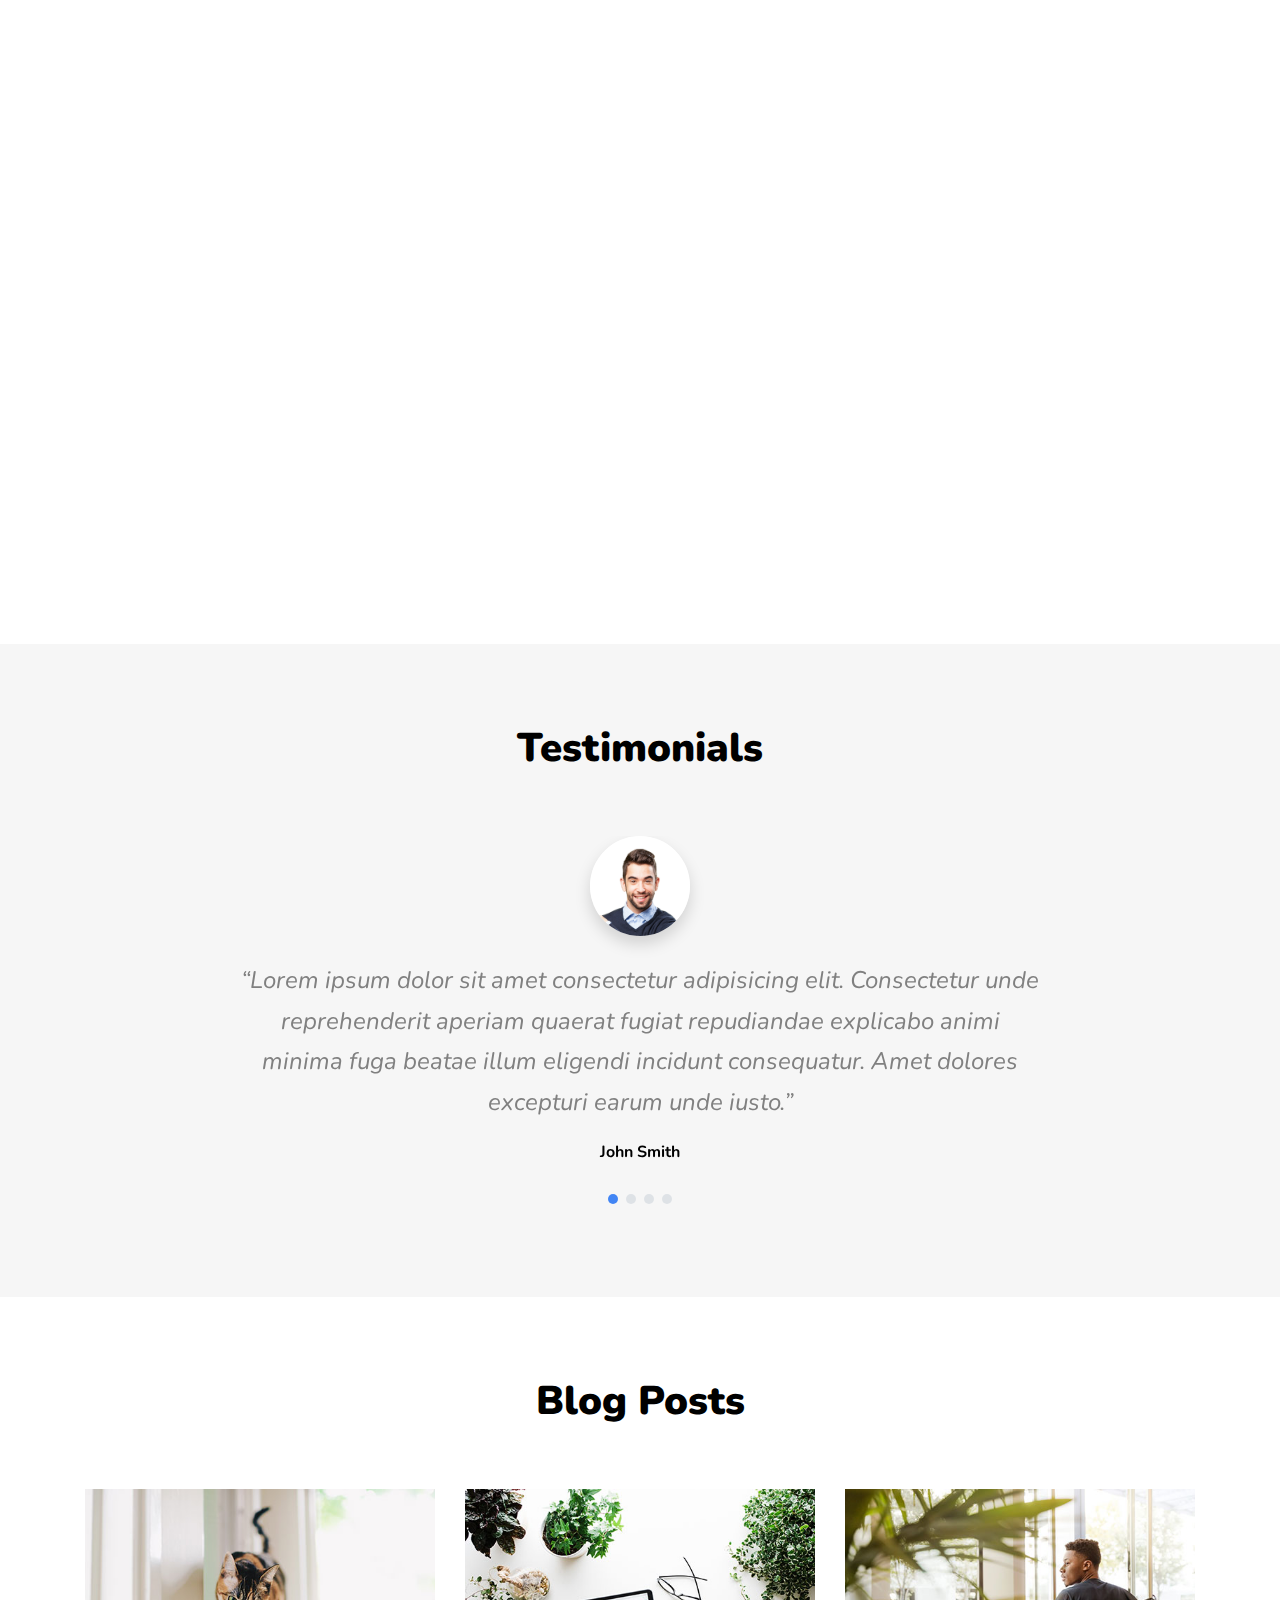
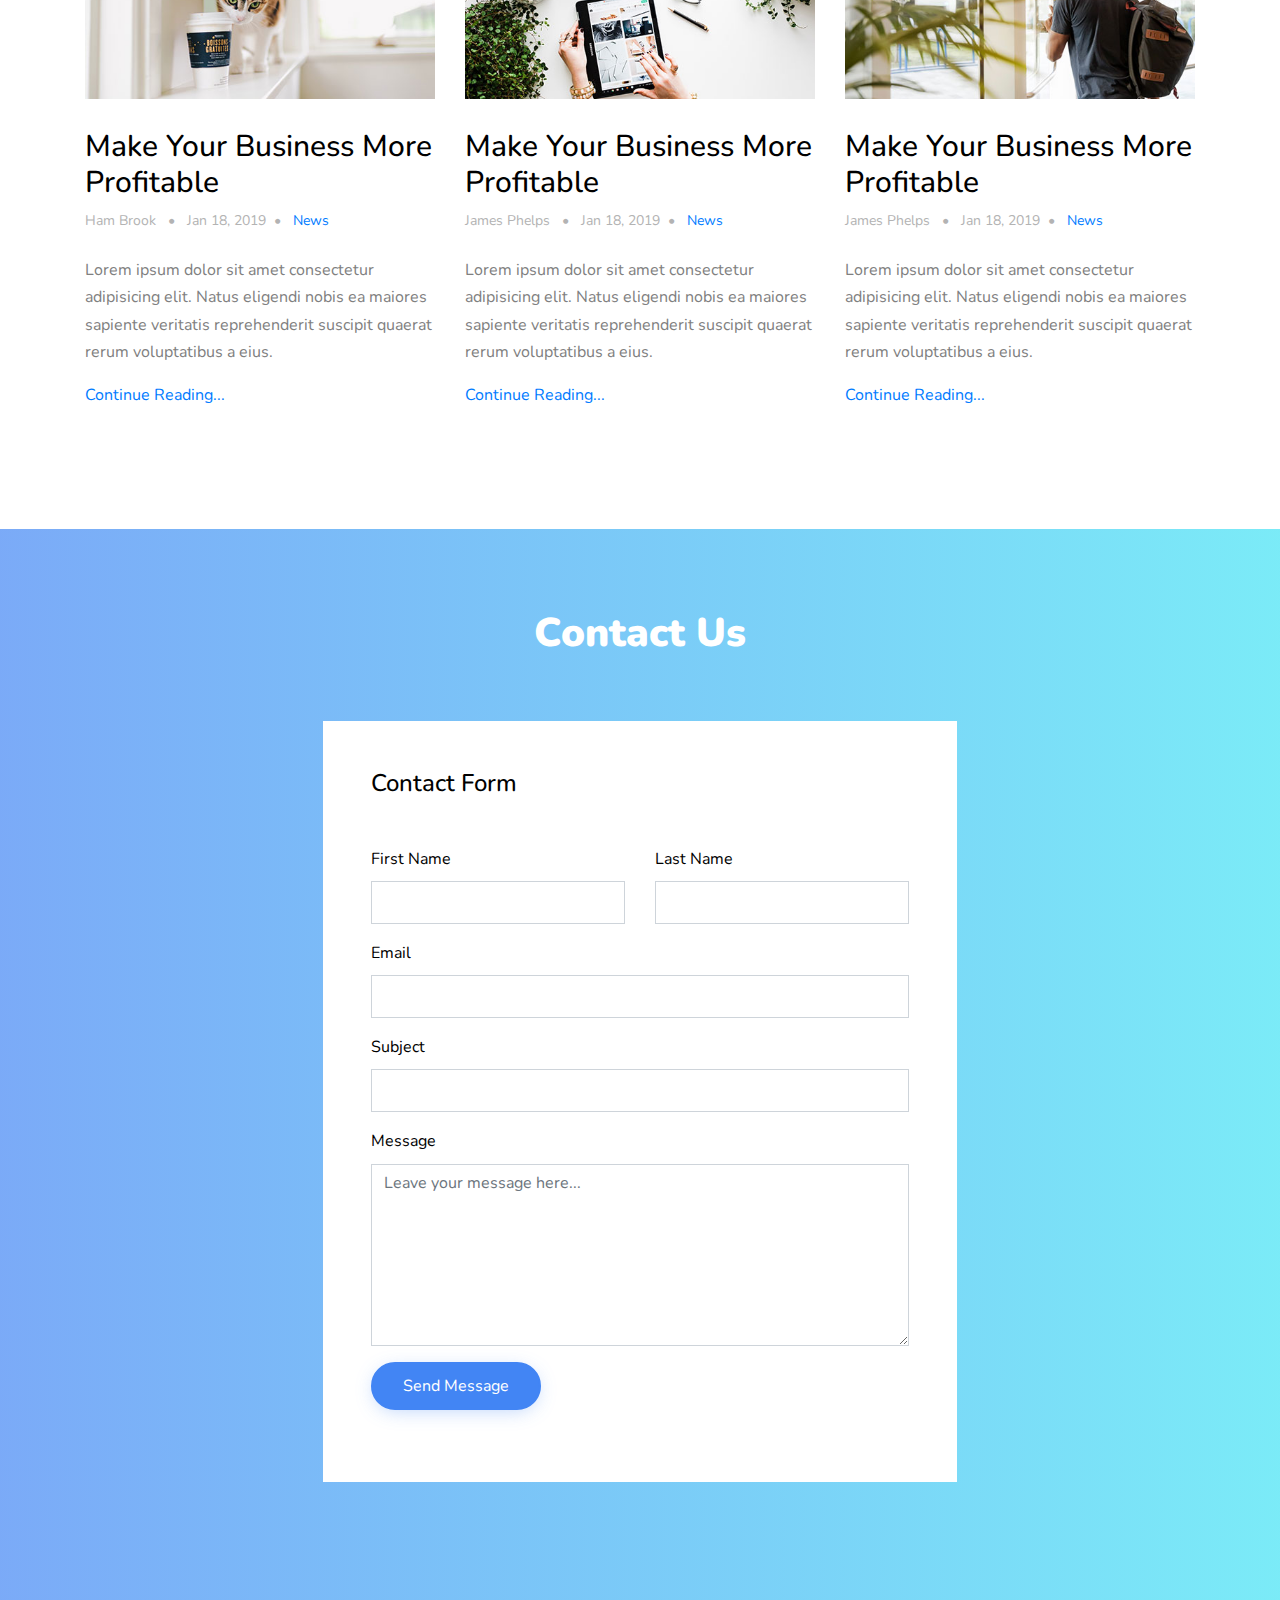
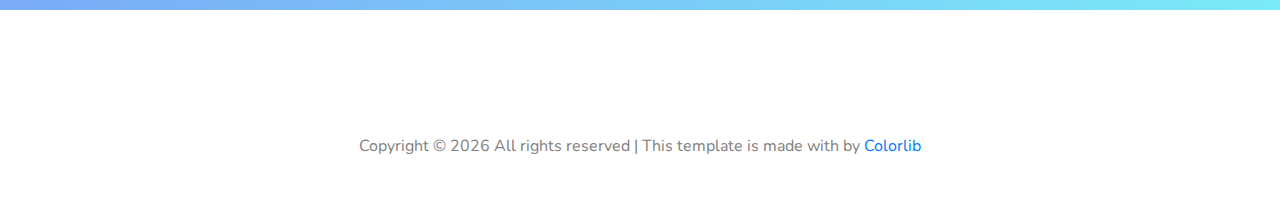
==== commit 8c6cc1ad: "Refactor font loading in flaticon.css" ====
--- a/app/templates/home.html
+++ b/app/templates/home.html
@@ -1,591 +1,993 @@
-
 <!DOCTYPE html>
 <html lang="en">
-<head>
-<title>imagine &mdash; Onepage Template by Colorlib</title>
-<meta charset="utf-8">
-<meta name="viewport" content="width=device-width, initial-scale=1, shrink-to-fit=no">
-<link href="https://fonts.googleapis.com/css?family=Nunito:300,400,700" rel="stylesheet">
-<link rel="stylesheet" href="fonts/icomoon/style.css">
-<link rel="stylesheet" href="css/bootstrap.min.css">
-<link rel="stylesheet" href="css/jquery-ui.css">
-<link rel="stylesheet" href="css/owl.carousel.min.css">
-<link rel="stylesheet" href="css/owl.theme.default.min.css">
-<link rel="stylesheet" href="css/owl.theme.default.min.css">
-<link rel="stylesheet" href="css/jquery.fancybox.min.css">
-<link rel="stylesheet" href="css/bootstrap-datepicker.css">
-<link rel="stylesheet" href="fonts/flaticon/font/flaticon.css">
-<link rel="stylesheet" href="css/aos.css">
-<link rel="stylesheet" href="css/style.css">
-</head>
-<body data-spy="scroll" data-target=".site-navbar-target" data-offset="300">
-<div id="overlayer"></div>
-<div class="loader">
-<div class="spinner-border text-primary" role="status">
-<span class="sr-only">Loading...</span>
-</div>
-</div>
-<div class="site-wrap" id="home-section">
-<div class="site-mobile-menu site-navbar-target">
-<div class="site-mobile-menu-header">
-<div class="site-mobile-menu-close mt-3">
-<span class="icon-close2 js-menu-toggle"></span>
-</div>
-</div>
-<div class="site-mobile-menu-body"></div>
-</div>
-<header class="site-navbar py-4 js-sticky-header site-navbar-target" role="banner">
-<div class="container">
-<div class="row align-items-center">
-<div class="col-6 col-md-3 col-xl-4  d-block">
-<h1 class="mb-0 site-logo"><a href="index.html" class="text-black h2 mb-0">imagine<span class="text-primary">.</span> </a></h1>
-</div>
-<div class="col-12 col-md-9 col-xl-8 main-menu">
-<nav class="site-navigation position-relative text-right" role="navigation">
-<ul class="site-menu main-menu js-clone-nav mr-auto d-none d-lg-block ml-0 pl-0">
-<li><a href="#home-section" class="nav-link">Home</a></li>
-<li><a href="#features-section" class="nav-link">Features</a></li>
-<li class="has-children">
-<a href="#about-section" class="nav-link">About Us</a>
-<ul class="dropdown arrow-top">
-<li><a href="#" target="_blank" class="nav-link"><span class="text-primary">More Free Templates</span></a></li>
-<li><a href="#our-team-section" class="nav-link">Our Team</a></li>
-<li class="has-children">
-<a href="#">More Links</a>
-<ul class="dropdown">
-<li><a href="#">Menu One</a></li>
-<li><a href="#">Menu Two</a></li>
-<li><a href="#">Menu Three</a></li>
-</ul>
-</li>
-</ul>
-</li>
-<li><a href="#testimonials-section" class="nav-link">Testimonials</a></li>
-<li><a href="#blog-section" class="nav-link">Blog</a></li>
-<li><a href="#contact-section" class="nav-link">Contact</a></li>
-</ul>
-</nav>
-</div>
-<div class="col-6 col-md-9 d-inline-block d-lg-none ml-md-0"><a href="#" class="site-menu-toggle js-menu-toggle text-black float-right"><span class="icon-menu h3"></span></a></div>
-</div>
-</div>
-</header>
-<div class="site-blocks-cover" style="overflow: hidden;">
-<div class="container">
-<div class="row align-items-center justify-content-center">
-<div class="col-md-12" style="position: relative;" data-aos="fade-up" data-aos-delay="200">
-<img src="images/undraw_investing_7u74.svg" alt="Image" class="img-fluid img-absolute">
-<div class="row mb-4" data-aos="fade-up" data-aos-delay="200">
-<div class="col-lg-6 mr-auto">
-<h1>Make Your Business More Profitable</h1>
-<p class="mb-5">Lorem ipsum dolor sit amet consectetur adipisicing elit. Laboriosam assumenda ea quo cupiditate facere deleniti fuga officia.</p>
-<div>
-<a href="#" class="btn btn-primary mr-2 mb-2">Get Started</a>
-</div>
-</div>
-</div>
-</div>
-</div>
-</div>
-</div>
-<div class="site-section" id="features-section">
-<div class="container">
-<div class="row mb-5 justify-content-center text-center" data-aos="fade-up">
-<div class="col-7 text-center  mb-5">
-<h2 class="section-title">Imagine Features</h2>
-<p class="lead">Lorem ipsum dolor sit amet, consectetur adipisicing elit. Fuga quos quaerat sapiente nam, id vero.</p>
-</div>
-</div>
-<div class="row align-items-stretch">
-<div class="col-md-6 col-lg-4 mb-4 mb-lg-4" data-aos="fade-up">
-<div class="unit-4 d-block">
-<div class="unit-4-icon mb-3">
-<span class="icon-wrap"><span class="text-primary icon-autorenew"></span></span>
-</div>
-<div>
-<h3>Marketing Consulting</h3>
-<p>Lorem ipsum dolor sit amet consectetur adipisicing elit. Perferendis quis molestiae vitae eligendi at.</p>
-<p><a href="#">Learn More</a></p>
-</div>
-</div>
-</div>
-<div class="col-md-6 col-lg-4 mb-4 mb-lg-4" data-aos="fade-up" data-aos-delay="100">
-<div class="unit-4 d-block">
-<div class="unit-4-icon mb-3">
-<span class="icon-wrap"><span class="text-primary icon-store_mall_directory"></span></span>
-</div>
-<div>
-<h3>Market Analysis</h3>
-<p>Lorem ipsum dolor sit amet consectetur adipisicing elit. Perferendis quis molestiae vitae eligendi at.</p>
-<p><a href="#">Learn More</a></p>
-</div>
-</div>
-</div>
-<div class="col-md-6 col-lg-4 mb-4 mb-lg-4" data-aos="fade-up" data-aos-delay="200">
-<div class="unit-4 d-block">
-<div class="unit-4-icon mb-3">
-<span class="icon-wrap"><span class="text-primary icon-shopping_basket"></span></span>
-</div>
-<div>
-<h3>Easy Purchase</h3>
-<p>Lorem ipsum dolor sit amet consectetur adipisicing elit. Perferendis quis molestiae vitae eligendi at.</p>
-<p><a href="#">Learn More</a></p>
-</div>
-</div>
-</div>
-<div class="col-md-6 col-lg-4 mb-4 mb-lg-4" data-aos="fade-up">
-<div class="unit-4 d-block">
-<div class="unit-4-icon mb-3">
-<span class="icon-wrap"><span class="text-primary icon-settings_backup_restore"></span></span>
-</div>
-<div>
-<h3>Free Updates</h3>
-<p>Lorem ipsum dolor sit amet consectetur adipisicing elit. Perferendis quis molestiae vitae eligendi at.</p>
-<p><a href="#">Learn More</a></p>
-</div>
-</div>
-</div>
-<div class="col-md-6 col-lg-4 mb-4 mb-lg-4" data-aos="fade-up" data-aos-delay="100">
-<div class="unit-4 d-block">
-<div class="unit-4-icon mb-3">
-<span class="icon-wrap"><span class="text-primary icon-sentiment_satisfied"></span></span>
-</div>
-<div>
-<h3>100% Satistified</h3>
-<p>Lorem ipsum dolor sit amet consectetur adipisicing elit. Perferendis quis molestiae vitae eligendi at.</p>
-<p><a href="#">Learn More</a></p>
-</div>
-</div>
-</div>
-<div class="col-md-6 col-lg-4 mb-4 mb-lg-4" data-aos="fade-up" data-aos-delay="200">
-<div class="unit-4 d-block">
-<div class="unit-4-icon mb-3">
-<span class="icon-wrap"><span class="text-primary icon-power"></span></span>
-</div>
-<div>
-<h3>Easy Plugin</h3>
-<p>Lorem ipsum dolor sit amet consectetur adipisicing elit. Perferendis quis molestiae vitae eligendi at.</p>
-<p><a href="#">Learn More</a></p>
-</div>
-</div>
-</div>
-</div>
-</div>
-</div>
-<div class="feature-big">
-<div class="container">
-<div class="row mb-5 site-section">
-<div class="col-lg-7" data-aos="fade-right">
-<img src="images/undraw_gift_card_6ekc.svg" alt="Image" class="img-fluid">
-</div>
-<div class="col-lg-5 pl-lg-5 ml-auto mt-md-5">
-<h2 class="text-black">Communicate and gather feedback</h2>
-<p class="mb-4">Lorem ipsum dolor sit amet consectetur adipisicing elit. Voluptatem neque nisi architecto autem molestias corrupti officia veniam.</p>
-<div class="author-box" data-aos="fade-left">
-<div class="d-flex mb-4">
-<div class="mr-3">
-<img src="images/person_4.jpg" alt="Image" class="img-fluid rounded-circle">
-</div>
-<div class="mr-auto text-black">
-<strong class="font-weight-bold mb-0">Grey Simpson</strong> <br>
-Co-Founder, XYZ Inc.
-</div>
-</div>
-<blockquote>&ldquo;Lorem ipsum dolor sit amet, consectetur adipisicing elit. Ducimus vitae ipsa asperiores inventore aperiam iure?&rdquo;</blockquote>
-</div>
-</div>
-</div>
-<div class="mt-5 row mb-5 site-section ">
-<div class="col-lg-7 order-1 order-lg-2" data-aos="fade-left">
-<img src="images/undraw_metrics_gtu7.svg" alt="Image" class="img-fluid">
-</div>
-<div class="col-lg-5 pr-lg-5 mr-auto mt-5 order-2 order-lg-1">
-<h2 class="text-black">Communicate and gather feedback</h2>
-<p class="mb-4">Lorem ipsum dolor sit amet consectetur adipisicing elit. Voluptatem neque nisi architecto autem molestias corrupti officia veniam</p>
-<div class="author-box" data-aos="fade-right">
-<div class="d-flex mb-4">
-<div class="mr-3">
-<img src="images/person_1.jpg" alt="Image" class="img-fluid rounded-circle">
-</div>
-<div class="mr-auto text-black">
-<strong class="font-weight-bold mb-0">Kimberly Gush</strong> <br>
-Co-Founder, XYZ Inc.
-</div>
-</div>
-<blockquote>&ldquo;Lorem ipsum dolor sit amet, consectetur adipisicing elit. Ducimus vitae ipsa asperiores inventore aperiam iure?&rdquo;</blockquote>
-</div>
-</div>
-</div>
-<div class="row mb-5 site-section">
-<div class="col-lg-7" data-aos="fade-right">
-<img src="images/undraw_gift_card_6ekc.svg" alt="Image" class="img-fluid">
-</div>
-<div class="col-lg-5 pl-lg-5 ml-auto mt-md-5">
-<h2 class="text-black">Communicate and gather feedback</h2>
-<p class="mb-4">Lorem ipsum dolor sit amet consectetur adipisicing elit. Voluptatem neque nisi architecto autem molestias corrupti officia veniam.</p>
-<div class="author-box" data-aos="fade-left">
-<div class="d-flex mb-4">
-<div class="mr-3">
-<img src="images/person_4.jpg" alt="Image" class="img-fluid rounded-circle">
-</div>
-<div class="mr-auto text-black">
-<strong class="font-weight-bold mb-0">Grey Simpson</strong> <br>
-Co-Founder, XYZ Inc.
-</div>
-</div>
-<blockquote>&ldquo;Lorem ipsum dolor sit amet, consectetur adipisicing elit. Ducimus vitae ipsa asperiores inventore aperiam iure?&rdquo;</blockquote>
-</div>
-</div>
-</div>
-<div class="mt-5 row mb-5 site-section ">
-<div class="col-lg-7 order-1 order-lg-2" data-aos="fade-left">
-<img src="images/undraw_metrics_gtu7.svg" alt="Image" class="img-fluid">
-</div>
-<div class="col-lg-5 pr-lg-5 mr-auto mt-5 order-2 order-lg-1">
-<h2 class="text-black">Communicate and gather feedback</h2>
-<p class="mb-4">Lorem ipsum dolor sit amet consectetur adipisicing elit. Voluptatem neque nisi architecto autem molestias corrupti officia veniam</p>
-<div class="author-box" data-aos="fade-right">
-<div class="d-flex mb-4">
-<div class="mr-3">
-<img src="images/person_1.jpg" alt="Image" class="img-fluid rounded-circle">
-</div>
-<div class="mr-auto text-black">
-<strong class="font-weight-bold mb-0">Kimberly Gush</strong> <br>
-Co-Founder, XYZ Inc.
-</div>
-</div>
-<blockquote>&ldquo;Lorem ipsum dolor sit amet, consectetur adipisicing elit. Ducimus vitae ipsa asperiores inventore aperiam iure?&rdquo;</blockquote>
-</div>
-</div>
-</div>
-</div>
-</div>
-<div class="site-section bg-light" id="about-section">
-<div class="container">
-<div class="row mb-5">
-<div class="col-12 text-center">
-<h2 class="section-title mb-3">About Us</h2>
-</div>
-</div>
-<div class="row mb-5">
-<div class="col-lg-6" data-aos="fade-right">
-<img src="images/undraw_bookmarks_r6up.svg" alt="Image" class="img-fluid">
-</div>
-<div class="col-lg-5 ml-auto pl-lg-5">
-<h2 class="text-black mb-4 h3 font-weight-bold">Our Mission</h2>
-<p class="mb-4">Eos cumque optio dolores excepturi rerum temporibus magni recusandae eveniet, totam omnis consectetur maxime quibusdam expedita dolorem dolor nobis dicta labore quaerat esse magnam unde, aperiam delectus! At maiores, itaque.</p>
-<ul class="ul-check mb-5 list-unstyled success">
-<li>Laborum enim quasi at modi</li>
-<li>Ad at tempore</li>
-<li>Labore quaerat esse</li>
-</ul>
-<p><a href="#" class="btn btn-primary">Learn More</a></p>
-</div>
-</div>
-</div>
-</div>
-<div class="site-section" id="our-team-section">
-<div class="container">
-<div class="row mb-5 justify-content-center text-center" data-aos="fade-up">
-<div class="col-7 text-center  mb-5">
-<h2 class="section-title">Our Team</h2>
-<p class="lead">Lorem ipsum dolor sit amet, consectetur adipisicing elit. Fuga quos quaerat sapiente nam, id vero.</p>
-</div>
-</div>
-<div class="row">
-<div class="col-lg-4 col-md-6 mb-4" data-aos="fade-up" data-aos-delay="100">
-<div class="person">
-<div class="bio-img">
-<figure>
-<img src="images/person_1.jpg" alt="Image" class="img-fluid">
-</figure>
-<div class="social">
-<a href="#"><span class="icon-facebook"></span></a>
-<a href="#"><span class="icon-twitter"></span></a>
-<a href="#"><span class="icon-instagram"></span></a>
-</div>
-</div>
-<h2 class="text-black h1">Cloe Marena</h2>
-<span class="sub-title d-block mb-3">President</span>
-<p>Lorem ipsum dolor sit amet, consectetur adipisicing elit. Voluptatum excepturi corporis qui doloribus perspiciatis ipsa modi accusantium repellat.</p>
-</div>
-</div>
-<div class="col-lg-4 col-md-6 mb-4" data-aos="fade-up" data-aos-delay="200">
-<div class="person">
-<div class="bio-img">
-<figure>
-<img src="images/person_2.jpg" alt="Image" class="img-fluid">
-</figure>
-<div class="social">
-<a href="#"><span class="icon-facebook"></span></a>
-<a href="#"><span class="icon-twitter"></span></a>
-<a href="#"><span class="icon-instagram"></span></a>
-</div>
-</div>
-<h2 class="text-black h1">John Rooster</h2>
-<span class="sub-title d-block mb-3">Marketing</span>
-<p>Lorem ipsum dolor sit amet, consectetur adipisicing elit. Voluptatum excepturi corporis qui doloribus perspiciatis ipsa modi accusantium repellat.</p>
-</div>
-</div>
-<div class="col-lg-4 col-md-6 mb-4" data-aos="fade-up" data-aos-delay="300">
-<div class="person">
-<div class="bio-img">
-<figure>
-<img src="images/person_3.jpg" alt="Image" class="img-fluid">
-</figure>
-<div class="social">
-<a href="#"><span class="icon-facebook"></span></a>
-<a href="#"><span class="icon-twitter"></span></a>
-<a href="#"><span class="icon-instagram"></span></a>
-</div>
-</div>
-<h2 class="text-black h1">Will Turner</h2>
-<span class="sub-title d-block mb-3">Marketing</span>
-<p>Lorem ipsum dolor sit amet, consectetur adipisicing elit. Voluptatum excepturi corporis qui doloribus perspiciatis ipsa modi accusantium repellat.</p>
-</div>
-</div>
-<div class="col-lg-4 col-md-6 mb-4" data-aos="fade-up">
-<div class="person">
-<div class="bio-img">
-<figure>
-<img src="images/person_4.jpg" alt="Image" class="img-fluid">
-</figure>
-<div class="social">
-<a href="#"><span class="icon-facebook"></span></a>
-<a href="#"><span class="icon-twitter"></span></a>
-<a href="#"><span class="icon-instagram"></span></a>
-</div>
-</div>
-<h2 class="text-black h1">Nicolas Stainer</h2>
-<span class="sub-title d-block mb-3">Financing</span>
-<p>Lorem ipsum dolor sit amet, consectetur adipisicing elit. Voluptatum excepturi corporis qui doloribus perspiciatis ipsa modi accusantium repellat.</p>
-</div>
-</div>
-<div class="col-lg-4 col-md-6 mb-4" data-aos="fade-up" data-aos-delay="100">
-<div class="person">
-<div class="bio-img">
-<figure>
-<img src="images/person_5.jpg" alt="Image" class="img-fluid">
-</figure>
-<div class="social">
-<a href="#"><span class="icon-facebook"></span></a>
-<a href="#"><span class="icon-twitter"></span></a>
-<a href="#"><span class="icon-instagram"></span></a>
-</div>
-</div>
-<h2 class="text-black h1">George Brook</h2>
-<span class="sub-title d-block mb-3">Founder</span>
-<p>Lorem ipsum dolor sit amet, consectetur adipisicing elit. Voluptatum excepturi corporis qui doloribus perspiciatis ipsa modi accusantium repellat.</p>
-</div>
-</div>
-<div class="col-lg-4 col-md-6 mb-4" data-aos="fade-up" data-aos-delay="200">
-<div class="person">
-<div class="bio-img">
-<figure>
-<img src="images/person_6.jpg" alt="Image" class="img-fluid">
-</figure>
-<div class="social">
-<a href="#"><span class="icon-facebook"></span></a>
-<a href="#"><span class="icon-twitter"></span></a>
-<a href="#"><span class="icon-instagram"></span></a>
-</div>
-</div>
-<h2 class="text-black h1">Emely Hopson</h2>
-<span class="sub-title d-block mb-3">Marketing</span>
-<p>Lorem ipsum dolor sit amet, consectetur adipisicing elit. Voluptatum excepturi corporis qui doloribus perspiciatis ipsa modi accusantium repellat.</p>
-</div>
-</div>
-</div>
-</div>
-</div>
-<div class="site-section testimonial-wrap bg-light" id="testimonials-section">
-<div class="container">
-<div class="row mb-5">
-<div class="col-12 text-center">
-<h2 class="section-title mb-3">Testimonials</h2>
-</div>
-</div>
-</div>
-<div class="slide-one-item home-slider owl-carousel">
-<div>
-<div class="testimonial">
-<figure class="mb-4 d-block align-items-center justify-content-center">
-<div><img src="images/person_3.jpg" alt="Image" class="w-100 img-fluid mb-3 shadow"></div>
-</figure>
-<blockquote class="mb-3">
-<p>&ldquo;Lorem ipsum dolor sit amet consectetur adipisicing elit. Consectetur unde reprehenderit aperiam quaerat fugiat repudiandae explicabo animi minima fuga beatae illum eligendi incidunt consequatur. Amet dolores excepturi earum unde iusto.&rdquo;</p>
-</blockquote>
-<p class="text-black"><strong>John Smith</strong></p>
-</div>
-</div>
-<div>
-<div class="testimonial">
-<figure class="mb-4 d-block align-items-center justify-content-center">
-<div><img src="images/person_2.jpg" alt="Image" class="w-100 img-fluid mb-3 shadow"></div>
-</figure>
-<blockquote class="mb-3">
-<p>&ldquo;Lorem ipsum dolor sit amet consectetur adipisicing elit. Consectetur unde reprehenderit aperiam quaerat fugiat repudiandae explicabo animi minima fuga beatae illum eligendi incidunt consequatur. Amet dolores excepturi earum unde iusto.&rdquo;</p>
-</blockquote>
-<p class="text-black"><strong>Robert Aguilar</strong></p>
-</div>
-</div>
-<div>
-<div class="testimonial">
-<figure class="mb-4 d-block align-items-center justify-content-center">
-<div><img src="images/person_4.jpg" alt="Image" class="w-100 img-fluid mb-3 shadow"></div>
-</figure>
-<blockquote class="mb-3">
-<p>&ldquo;Lorem ipsum dolor sit amet consectetur adipisicing elit. Consectetur unde reprehenderit aperiam quaerat fugiat repudiandae explicabo animi minima fuga beatae illum eligendi incidunt consequatur. Amet dolores excepturi earum unde iusto.&rdquo;</p>
-</blockquote>
-<p class="text-black"><strong>Roger Spears</strong></p>
-</div>
-</div>
-<div>
-<div class="testimonial">
-<figure class="mb-4 d-block align-items-center justify-content-center">
-<div><img src="images/person_1.jpg" alt="Image" class="w-100 img-fluid mb-3 shadow"></div>
-</figure>
-<blockquote class="mb-3">
-<p>&ldquo;Lorem ipsum dolor sit amet consectetur adipisicing elit. Consectetur unde reprehenderit aperiam quaerat fugiat repudiandae explicabo animi minima fuga beatae illum eligendi incidunt consequatur. Amet dolores excepturi earum unde iusto.&rdquo;</p>
-</blockquote>
-<p class="text-black"><strong>Kyle McDonald</strong></p>
-</div>
-</div>
-</div>
-</div>
-<div class="site-section" id="blog-section">
-<div class="container">
-<div class="row mb-5">
-<div class="col-12 text-center">
-<h2 class="section-title mb-3">Blog Posts</h2>
-</div>
-</div>
-<div class="row">
-<div class="col-md-6 col-lg-4 mb-4 mb-lg-4">
-<div class="h-entry">
-<img src="images/img_1.jpg" alt="Image" class="img-fluid">
-<h2><a href="#">Make Your Business More Profitable</a></h2>
-<div class="meta mb-4">Ham Brook <span class="mx-2">&bullet;</span> Jan 18, 2019<span class="mx-2">&bullet;</span> <a href="#">News</a></div>
-<p>Lorem ipsum dolor sit amet consectetur adipisicing elit. Natus eligendi nobis ea maiores sapiente veritatis reprehenderit suscipit quaerat rerum voluptatibus a eius.</p>
-<p><a href="#">Continue Reading...</a></p>
-</div>
-</div>
-<div class="col-md-6 col-lg-4 mb-4 mb-lg-4">
-<div class="h-entry">
-<img src="images/img_2.jpg" alt="Image" class="img-fluid">
-<h2><a href="#">Make Your Business More Profitable</a></h2>
-<div class="meta mb-4">James Phelps <span class="mx-2">&bullet;</span> Jan 18, 2019<span class="mx-2">&bullet;</span> <a href="#">News</a></div>
-<p>Lorem ipsum dolor sit amet consectetur adipisicing elit. Natus eligendi nobis ea maiores sapiente veritatis reprehenderit suscipit quaerat rerum voluptatibus a eius.</p>
-<p><a href="#">Continue Reading...</a></p>
-</div>
-</div>
-<div class="col-md-6 col-lg-4 mb-4 mb-lg-4">
-<div class="h-entry">
-<img src="images/img_3.jpg" alt="Image" class="img-fluid">
-<h2><a href="#">Make Your Business More Profitable</a></h2>
-<div class="meta mb-4">James Phelps <span class="mx-2">&bullet;</span> Jan 18, 2019<span class="mx-2">&bullet;</span> <a href="#">News</a></div>
-<p>Lorem ipsum dolor sit amet consectetur adipisicing elit. Natus eligendi nobis ea maiores sapiente veritatis reprehenderit suscipit quaerat rerum voluptatibus a eius.</p>
-<p><a href="#">Continue Reading...</a></p>
-</div>
-</div>
-</div>
-</div>
-</div>
-<div class="site-section bg-image2 overlay" id="contact-section" style="background-image: url('images/hero_1.jpg');">
-<div class="container">
-<div class="row mb-5">
-<div class="col-12 text-center">
-<h2 class="section-title mb-3 text-white">Contact Us</h2>
-</div>
-</div>
-<div class="row justify-content-center">
-<div class="col-lg-7 mb-5">
-<form action="#" class="p-5 bg-white">
-<h2 class="h4 text-black mb-5">Contact Form</h2>
-<div class="row form-group">
-<div class="col-md-6 mb-3 mb-md-0">
-<label class="text-black" for="fname">First Name</label>
-<input type="text" id="fname" class="form-control rounded-0">
-</div>
-<div class="col-md-6">
-<label class="text-black" for="lname">Last Name</label>
-<input type="text" id="lname" class="form-control rounded-0">
-</div>
-</div>
-<div class="row form-group">
-<div class="col-md-12">
-<label class="text-black" for="email">Email</label>
-<input type="email" id="email" class="form-control rounded-0">
-</div>
-</div>
-<div class="row form-group">
-<div class="col-md-12">
-<label class="text-black" for="subject">Subject</label>
-<input type="subject" id="subject" class="form-control rounded-0">
-</div>
-</div>
-<div class="row form-group">
-<div class="col-md-12">
-<label class="text-black" for="message">Message</label>
-<textarea name="message" id="message" cols="30" rows="7" class="form-control rounded-0" placeholder="Leave your message here..."></textarea>
-</div>
-</div>
-<div class="row form-group">
-<div class="col-md-12">
-<input type="submit" value="Send Message" class="btn btn-primary mr-2 mb-2">
-</div>
-</div>
-</form>
-</div>
-</div>
-</div>
-</div>
-<div class="footer py-5 text-center">
-<div class="container">
-<div class="row mb-5">
-<div class="col-12">
-<p class="mb-0">
-<a href="#" class="p-3"><span class="icon-facebook"></span></a>
-<a href="#" class="p-3"><span class="icon-twitter"></span></a>
-<a href="#" class="p-3"><span class="icon-instagram"></span></a>
-<a href="#" class="p-3"><span class="icon-linkedin"></span></a>
-<a href="#" class="p-3"><span class="icon-pinterest"></span></a>
-</p>
-</div>
-</div>
-<div class="row">
-<div class="col-md-12">
-<p class="mb-0">
+  <head>
+    <title>imagine &mdash; Onepage Template by Colorlib</title>
+    <meta charset="utf-8" />
+    <meta
+      name="viewport"
+      content="width=device-width, initial-scale=1, shrink-to-fit=no"
+    />
+    <link
+      href="https://fonts.googleapis.com/css?family=Nunito:300,400,700"
+      rel="stylesheet"
+    />
+    <link rel="stylesheet" href="fonts/icomoon/style.css" />
+    <link rel="stylesheet" href="/app/css/bootstrap.min.css" />
+    <link rel="stylesheet" href="/app/css/jquery-ui.css" />
+    <link rel="stylesheet" href="/app/css/owl.carousel.min.css" />
+    <link rel="stylesheet" href="/app/css/owl.theme.default.min.css" />
+    <link rel="stylesheet" href="/app/css/owl.theme.default.min.css" />
+    <link rel="stylesheet" href="/app/css/jquery.fancybox.min.css" />
+    <link rel="stylesheet" href="/app/css/bootstrap-datepicker.css" />
+    <link rel="stylesheet" href="/app/css/flaticon.css" />
+    <link rel="stylesheet" href="/app/css/aos.css" />
+    <link rel="stylesheet" href="/app/css/style.css" />
+  </head>
+  <body data-spy="scroll" data-target=".site-navbar-target" data-offset="300">
+    <div id="overlayer"></div>
+    <div class="loader">
+      <div class="spinner-border text-primary" role="status">
+        <span class="sr-only">Loading...</span>
+      </div>
+    </div>
+    <div class="site-wrap" id="home-section">
+      <div class="site-mobile-menu site-navbar-target">
+        <div class="site-mobile-menu-header">
+          <div class="site-mobile-menu-close mt-3">
+            <span class="icon-close2 js-menu-toggle"></span>
+          </div>
+        </div>
+        <div class="site-mobile-menu-body"></div>
+      </div>
+      <header
+        class="site-navbar py-4 js-sticky-header site-navbar-target"
+        role="banner"
+      >
+        <div class="container">
+          <div class="row align-items-center">
+            <div class="col-6 col-md-3 col-xl-4 d-block">
+              <h1 class="mb-0 site-logo">
+                <a href="index.html" class="text-black h2 mb-0"
+                  >imagine<span class="text-primary">.</span>
+                </a>
+              </h1>
+            </div>
+            <div class="col-12 col-md-9 col-xl-8 main-menu">
+              <nav
+                class="site-navigation position-relative text-right"
+                role="navigation"
+              >
+                <ul
+                  class="site-menu main-menu js-clone-nav mr-auto d-none d-lg-block ml-0 pl-0"
+                >
+                  <li><a href="#home-section" class="nav-link">Home</a></li>
+                  <li>
+                    <a href="#features-section" class="nav-link">Features</a>
+                  </li>
+                  <li class="has-children">
+                    <a href="#about-section" class="nav-link">About Us</a>
+                    <ul class="dropdown arrow-top">
+                      <li>
+                        <a href="#" target="_blank" class="nav-link"
+                          ><span class="text-primary"
+                            >More Free Templates</span
+                          ></a
+                        >
+                      </li>
+                      <li>
+                        <a href="#our-team-section" class="nav-link"
+                          >Our Team</a
+                        >
+                      </li>
+                      <li class="has-children">
+                        <a href="#">More Links</a>
+                        <ul class="dropdown">
+                          <li><a href="#">Menu One</a></li>
+                          <li><a href="#">Menu Two</a></li>
+                          <li><a href="#">Menu Three</a></li>
+                        </ul>
+                      </li>
+                    </ul>
+                  </li>
+                  <li>
+                    <a href="#testimonials-section" class="nav-link"
+                      >Testimonials</a
+                    >
+                  </li>
+                  <li><a href="#blog-section" class="nav-link">Blog</a></li>
+                  <li>
+                    <a href="#contact-section" class="nav-link">Contact</a>
+                  </li>
+                </ul>
+              </nav>
+            </div>
+            <div class="col-6 col-md-9 d-inline-block d-lg-none ml-md-0">
+              <a
+                href="#"
+                class="site-menu-toggle js-menu-toggle text-black float-right"
+                ><span class="icon-menu h3"></span
+              ></a>
+            </div>
+          </div>
+        </div>
+      </header>
+      <div class="site-blocks-cover" style="overflow: hidden">
+        <div class="container">
+          <div class="row align-items-center justify-content-center">
+            <div
+              class="col-md-12"
+              style="position: relative"
+              data-aos="fade-up"
+              data-aos-delay="200"
+            >
+              <img
+                src="/app/images/undraw_investing_7u74.svg"
+                alt="Image"
+                class="img-fluid img-absolute"
+              />
+              <div class="row mb-4" data-aos="fade-up" data-aos-delay="200">
+                <div class="col-lg-6 mr-auto">
+                  <h1>Make Your Business More Profitable</h1>
+                  <p class="mb-5">
+                    Lorem ipsum dolor sit amet consectetur adipisicing elit.
+                    Laboriosam assumenda ea quo cupiditate facere deleniti fuga
+                    officia.
+                  </p>
+                  <div>
+                    <a href="#" class="btn btn-primary mr-2 mb-2"
+                      >Get Started</a
+                    >
+                  </div>
+                </div>
+              </div>
+            </div>
+          </div>
+        </div>
+      </div>
+      <div class="site-section" id="features-section">
+        <div class="container">
+          <div
+            class="row mb-5 justify-content-center text-center"
+            data-aos="fade-up"
+          >
+            <div class="col-7 text-center mb-5">
+              <h2 class="section-title">Imagine Features</h2>
+              <p class="lead">
+                Lorem ipsum dolor sit amet, consectetur adipisicing elit. Fuga
+                quos quaerat sapiente nam, id vero.
+              </p>
+            </div>
+          </div>
+          <div class="row align-items-stretch">
+            <div class="col-md-6 col-lg-4 mb-4 mb-lg-4" data-aos="fade-up">
+              <div class="unit-4 d-block">
+                <div class="unit-4-icon mb-3">
+                  <span class="icon-wrap"
+                    ><span class="text-primary icon-autorenew"></span
+                  ></span>
+                </div>
+                <div>
+                  <h3>Marketing Consulting</h3>
+                  <p>
+                    Lorem ipsum dolor sit amet consectetur adipisicing elit.
+                    Perferendis quis molestiae vitae eligendi at.
+                  </p>
+                  <p><a href="#">Learn More</a></p>
+                </div>
+              </div>
+            </div>
+            <div
+              class="col-md-6 col-lg-4 mb-4 mb-lg-4"
+              data-aos="fade-up"
+              data-aos-delay="100"
+            >
+              <div class="unit-4 d-block">
+                <div class="unit-4-icon mb-3">
+                  <span class="icon-wrap"
+                    ><span class="text-primary icon-store_mall_directory"></span
+                  ></span>
+                </div>
+                <div>
+                  <h3>Market Analysis</h3>
+                  <p>
+                    Lorem ipsum dolor sit amet consectetur adipisicing elit.
+                    Perferendis quis molestiae vitae eligendi at.
+                  </p>
+                  <p><a href="#">Learn More</a></p>
+                </div>
+              </div>
+            </div>
+            <div
+              class="col-md-6 col-lg-4 mb-4 mb-lg-4"
+              data-aos="fade-up"
+              data-aos-delay="200"
+            >
+              <div class="unit-4 d-block">
+                <div class="unit-4-icon mb-3">
+                  <span class="icon-wrap"
+                    ><span class="text-primary icon-shopping_basket"></span
+                  ></span>
+                </div>
+                <div>
+                  <h3>Easy Purchase</h3>
+                  <p>
+                    Lorem ipsum dolor sit amet consectetur adipisicing elit.
+                    Perferendis quis molestiae vitae eligendi at.
+                  </p>
+                  <p><a href="#">Learn More</a></p>
+                </div>
+              </div>
+            </div>
+            <div class="col-md-6 col-lg-4 mb-4 mb-lg-4" data-aos="fade-up">
+              <div class="unit-4 d-block">
+                <div class="unit-4-icon mb-3">
+                  <span class="icon-wrap"
+                    ><span
+                      class="text-primary icon-settings_backup_restore"
+                    ></span
+                  ></span>
+                </div>
+                <div>
+                  <h3>Free Updates</h3>
+                  <p>
+                    Lorem ipsum dolor sit amet consectetur adipisicing elit.
+                    Perferendis quis molestiae vitae eligendi at.
+                  </p>
+                  <p><a href="#">Learn More</a></p>
+                </div>
+              </div>
+            </div>
+            <div
+              class="col-md-6 col-lg-4 mb-4 mb-lg-4"
+              data-aos="fade-up"
+              data-aos-delay="100"
+            >
+              <div class="unit-4 d-block">
+                <div class="unit-4-icon mb-3">
+                  <span class="icon-wrap"
+                    ><span class="text-primary icon-sentiment_satisfied"></span
+                  ></span>
+                </div>
+                <div>
+                  <h3>100% Satistified</h3>
+                  <p>
+                    Lorem ipsum dolor sit amet consectetur adipisicing elit.
+                    Perferendis quis molestiae vitae eligendi at.
+                  </p>
+                  <p><a href="#">Learn More</a></p>
+                </div>
+              </div>
+            </div>
+            <div
+              class="col-md-6 col-lg-4 mb-4 mb-lg-4"
+              data-aos="fade-up"
+              data-aos-delay="200"
+            >
+              <div class="unit-4 d-block">
+                <div class="unit-4-icon mb-3">
+                  <span class="icon-wrap"
+                    ><span class="text-primary icon-power"></span
+                  ></span>
+                </div>
+                <div>
+                  <h3>Easy Plugin</h3>
+                  <p>
+                    Lorem ipsum dolor sit amet consectetur adipisicing elit.
+                    Perferendis quis molestiae vitae eligendi at.
+                  </p>
+                  <p><a href="#">Learn More</a></p>
+                </div>
+              </div>
+            </div>
+          </div>
+        </div>
+      </div>
+      <div class="feature-big">
+        <div class="container">
+          <div class="row mb-5 site-section">
+            <div class="col-lg-7" data-aos="fade-right">
+              <img
+                src="/app/images/undraw_gift_card_6ekc.svg"
+                alt="Image"
+                class="img-fluid"
+              />
+            </div>
+            <div class="col-lg-5 pl-lg-5 ml-auto mt-md-5">
+              <h2 class="text-black">Communicate and gather feedback</h2>
+              <p class="mb-4">
+                Lorem ipsum dolor sit amet consectetur adipisicing elit.
+                Voluptatem neque nisi architecto autem molestias corrupti
+                officia veniam.
+              </p>
+              <div class="author-box" data-aos="fade-left">
+                <div class="d-flex mb-4">
+                  <div class="mr-3">
+                    <img
+                      src="/app/images/person_4.jpg"
+                      alt="Image"
+                      class="img-fluid rounded-circle"
+                    />
+                  </div>
+                  <div class="mr-auto text-black">
+                    <strong class="font-weight-bold mb-0">Grey Simpson</strong>
+                    <br />
+                    Co-Founder, XYZ Inc.
+                  </div>
+                </div>
+                <blockquote>
+                  &ldquo;Lorem ipsum dolor sit amet, consectetur adipisicing
+                  elit. Ducimus vitae ipsa asperiores inventore aperiam
+                  iure?&rdquo;
+                </blockquote>
+              </div>
+            </div>
+          </div>
+          <div class="mt-5 row mb-5 site-section">
+            <div class="col-lg-7 order-1 order-lg-2" data-aos="fade-left">
+              <img
+                src="/app/images/undraw_metrics_gtu7.svg"
+                alt="Image"
+                class="img-fluid"
+              />
+            </div>
+            <div class="col-lg-5 pr-lg-5 mr-auto mt-5 order-2 order-lg-1">
+              <h2 class="text-black">Communicate and gather feedback</h2>
+              <p class="mb-4">
+                Lorem ipsum dolor sit amet consectetur adipisicing elit.
+                Voluptatem neque nisi architecto autem molestias corrupti
+                officia veniam
+              </p>
+              <div class="author-box" data-aos="fade-right">
+                <div class="d-flex mb-4">
+                  <div class="mr-3">
+                    <img
+                      src="/app/images/person_1.jpg"
+                      alt="Image"
+                      class="img-fluid rounded-circle"
+                    />
+                  </div>
+                  <div class="mr-auto text-black">
+                    <strong class="font-weight-bold mb-0">Kimberly Gush</strong>
+                    <br />
+                    Co-Founder, XYZ Inc.
+                  </div>
+                </div>
+                <blockquote>
+                  &ldquo;Lorem ipsum dolor sit amet, consectetur adipisicing
+                  elit. Ducimus vitae ipsa asperiores inventore aperiam
+                  iure?&rdquo;
+                </blockquote>
+              </div>
+            </div>
+          </div>
+          <div class="row mb-5 site-section">
+            <div class="col-lg-7" data-aos="fade-right">
+              <img
+                src="/app/images/undraw_gift_card_6ekc.svg"
+                alt="Image"
+                class="img-fluid"
+              />
+            </div>
+            <div class="col-lg-5 pl-lg-5 ml-auto mt-md-5">
+              <h2 class="text-black">Communicate and gather feedback</h2>
+              <p class="mb-4">
+                Lorem ipsum dolor sit amet consectetur adipisicing elit.
+                Voluptatem neque nisi architecto autem molestias corrupti
+                officia veniam.
+              </p>
+              <div class="author-box" data-aos="fade-left">
+                <div class="d-flex mb-4">
+                  <div class="mr-3">
+                    <img
+                      src="/app/images/person_4.jpg"
+                      alt="Image"
+                      class="img-fluid rounded-circle"
+                    />
+                  </div>
+                  <div class="mr-auto text-black">
+                    <strong class="font-weight-bold mb-0">Grey Simpson</strong>
+                    <br />
+                    Co-Founder, XYZ Inc.
+                  </div>
+                </div>
+                <blockquote>
+                  &ldquo;Lorem ipsum dolor sit amet, consectetur adipisicing
+                  elit. Ducimus vitae ipsa asperiores inventore aperiam
+                  iure?&rdquo;
+                </blockquote>
+              </div>
+            </div>
+          </div>
+          <div class="mt-5 row mb-5 site-section">
+            <div class="col-lg-7 order-1 order-lg-2" data-aos="fade-left">
+              <img
+                src="/app/images/undraw_metrics_gtu7.svg"
+                alt="Image"
+                class="img-fluid"
+              />
+            </div>
+            <div class="col-lg-5 pr-lg-5 mr-auto mt-5 order-2 order-lg-1">
+              <h2 class="text-black">Communicate and gather feedback</h2>
+              <p class="mb-4">
+                Lorem ipsum dolor sit amet consectetur adipisicing elit.
+                Voluptatem neque nisi architecto autem molestias corrupti
+                officia veniam
+              </p>
+              <div class="author-box" data-aos="fade-right">
+                <div class="d-flex mb-4">
+                  <div class="mr-3">
+                    <img
+                      src="/app/images/person_1.jpg"
+                      alt="Image"
+                      class="img-fluid rounded-circle"
+                    />
+                  </div>
+                  <div class="mr-auto text-black">
+                    <strong class="font-weight-bold mb-0">Kimberly Gush</strong>
+                    <br />
+                    Co-Founder, XYZ Inc.
+                  </div>
+                </div>
+                <blockquote>
+                  &ldquo;Lorem ipsum dolor sit amet, consectetur adipisicing
+                  elit. Ducimus vitae ipsa asperiores inventore aperiam
+                  iure?&rdquo;
+                </blockquote>
+              </div>
+            </div>
+          </div>
+        </div>
+      </div>
+      <div class="site-section bg-light" id="about-section">
+        <div class="container">
+          <div class="row mb-5">
+            <div class="col-12 text-center">
+              <h2 class="section-title mb-3">About Us</h2>
+            </div>
+          </div>
+          <div class="row mb-5">
+            <div class="col-lg-6" data-aos="fade-right">
+              <img
+                src="/app/images/undraw_bookmarks_r6up.svg"
+                alt="Image"
+                class="img-fluid"
+              />
+            </div>
+            <div class="col-lg-5 ml-auto pl-lg-5">
+              <h2 class="text-black mb-4 h3 font-weight-bold">Our Mission</h2>
+              <p class="mb-4">
+                Eos cumque optio dolores excepturi rerum temporibus magni
+                recusandae eveniet, totam omnis consectetur maxime quibusdam
+                expedita dolorem dolor nobis dicta labore quaerat esse magnam
+                unde, aperiam delectus! At maiores, itaque.
+              </p>
+              <ul class="ul-check mb-5 list-unstyled success">
+                <li>Laborum enim quasi at modi</li>
+                <li>Ad at tempore</li>
+                <li>Labore quaerat esse</li>
+              </ul>
+              <p><a href="#" class="btn btn-primary">Learn More</a></p>
+            </div>
+          </div>
+        </div>
+      </div>
+      <div class="site-section" id="our-team-section">
+        <div class="container">
+          <div
+            class="row mb-5 justify-content-center text-center"
+            data-aos="fade-up"
+          >
+            <div class="col-7 text-center mb-5">
+              <h2 class="section-title">Our Team</h2>
+              <p class="lead">
+                Lorem ipsum dolor sit amet, consectetur adipisicing elit. Fuga
+                quos quaerat sapiente nam, id vero.
+              </p>
+            </div>
+          </div>
+          <div class="row">
+            <div
+              class="col-lg-4 col-md-6 mb-4"
+              data-aos="fade-up"
+              data-aos-delay="100"
+            >
+              <div class="person">
+                <div class="bio-img">
+                  <figure>
+                    <img
+                      src="/app/images/person_1.jpg"
+                      alt="Image"
+                      class="img-fluid"
+                    />
+                  </figure>
+                  <div class="social">
+                    <a href="#"><span class="icon-facebook"></span></a>
+                    <a href="#"><span class="icon-twitter"></span></a>
+                    <a href="#"><span class="icon-instagram"></span></a>
+                  </div>
+                </div>
+                <h2 class="text-black h1">Cloe Marena</h2>
+                <span class="sub-title d-block mb-3">President</span>
+                <p>
+                  Lorem ipsum dolor sit amet, consectetur adipisicing elit.
+                  Voluptatum excepturi corporis qui doloribus perspiciatis ipsa
+                  modi accusantium repellat.
+                </p>
+              </div>
+            </div>
+            <div
+              class="col-lg-4 col-md-6 mb-4"
+              data-aos="fade-up"
+              data-aos-delay="200"
+            >
+              <div class="person">
+                <div class="bio-img">
+                  <figure>
+                    <img
+                      src="/app/images/person_2.jpg"
+                      alt="Image"
+                      class="img-fluid"
+                    />
+                  </figure>
+                  <div class="social">
+                    <a href="#"><span class="icon-facebook"></span></a>
+                    <a href="#"><span class="icon-twitter"></span></a>
+                    <a href="#"><span class="icon-instagram"></span></a>
+                  </div>
+                </div>
+                <h2 class="text-black h1">John Rooster</h2>
+                <span class="sub-title d-block mb-3">Marketing</span>
+                <p>
+                  Lorem ipsum dolor sit amet, consectetur adipisicing elit.
+                  Voluptatum excepturi corporis qui doloribus perspiciatis ipsa
+                  modi accusantium repellat.
+                </p>
+              </div>
+            </div>
+            <div
+              class="col-lg-4 col-md-6 mb-4"
+              data-aos="fade-up"
+              data-aos-delay="300"
+            >
+              <div class="person">
+                <div class="bio-img">
+                  <figure>
+                    <img
+                      src="/app/images/person_3.jpg"
+                      alt="Image"
+                      class="img-fluid"
+                    />
+                  </figure>
+                  <div class="social">
+                    <a href="#"><span class="icon-facebook"></span></a>
+                    <a href="#"><span class="icon-twitter"></span></a>
+                    <a href="#"><span class="icon-instagram"></span></a>
+                  </div>
+                </div>
+                <h2 class="text-black h1">Will Turner</h2>
+                <span class="sub-title d-block mb-3">Marketing</span>
+                <p>
+                  Lorem ipsum dolor sit amet, consectetur adipisicing elit.
+                  Voluptatum excepturi corporis qui doloribus perspiciatis ipsa
+                  modi accusantium repellat.
+                </p>
+              </div>
+            </div>
+            <div class="col-lg-4 col-md-6 mb-4" data-aos="fade-up">
+              <div class="person">
+                <div class="bio-img">
+                  <figure>
+                    <img
+                      src="/app/images/person_4.jpg"
+                      alt="Image"
+                      class="img-fluid"
+                    />
+                  </figure>
+                  <div class="social">
+                    <a href="#"><span class="icon-facebook"></span></a>
+                    <a href="#"><span class="icon-twitter"></span></a>
+                    <a href="#"><span class="icon-instagram"></span></a>
+                  </div>
+                </div>
+                <h2 class="text-black h1">Nicolas Stainer</h2>
+                <span class="sub-title d-block mb-3">Financing</span>
+                <p>
+                  Lorem ipsum dolor sit amet, consectetur adipisicing elit.
+                  Voluptatum excepturi corporis qui doloribus perspiciatis ipsa
+                  modi accusantium repellat.
+                </p>
+              </div>
+            </div>
+            <div
+              class="col-lg-4 col-md-6 mb-4"
+              data-aos="fade-up"
+              data-aos-delay="100"
+            >
+              <div class="person">
+                <div class="bio-img">
+                  <figure>
+                    <img
+                      src="/app/images/person_5.jpg"
+                      alt="Image"
+                      class="img-fluid"
+                    />
+                  </figure>
+                  <div class="social">
+                    <a href="#"><span class="icon-facebook"></span></a>
+                    <a href="#"><span class="icon-twitter"></span></a>
+                    <a href="#"><span class="icon-instagram"></span></a>
+                  </div>
+                </div>
+                <h2 class="text-black h1">George Brook</h2>
+                <span class="sub-title d-block mb-3">Founder</span>
+                <p>
+                  Lorem ipsum dolor sit amet, consectetur adipisicing elit.
+                  Voluptatum excepturi corporis qui doloribus perspiciatis ipsa
+                  modi accusantium repellat.
+                </p>
+              </div>
+            </div>
+            <div
+              class="col-lg-4 col-md-6 mb-4"
+              data-aos="fade-up"
+              data-aos-delay="200"
+            >
+              <div class="person">
+                <div class="bio-img">
+                  <figure>
+                    <img
+                      src="/app/images/person_6.jpg"
+                      alt="Image"
+                      class="img-fluid"
+                    />
+                  </figure>
+                  <div class="social">
+                    <a href="#"><span class="icon-facebook"></span></a>
+                    <a href="#"><span class="icon-twitter"></span></a>
+                    <a href="#"><span class="icon-instagram"></span></a>
+                  </div>
+                </div>
+                <h2 class="text-black h1">Emely Hopson</h2>
+                <span class="sub-title d-block mb-3">Marketing</span>
+                <p>
+                  Lorem ipsum dolor sit amet, consectetur adipisicing elit.
+                  Voluptatum excepturi corporis qui doloribus perspiciatis ipsa
+                  modi accusantium repellat.
+                </p>
+              </div>
+            </div>
+          </div>
+        </div>
+      </div>
+      <div
+        class="site-section testimonial-wrap bg-light"
+        id="testimonials-section"
+      >
+        <div class="container">
+          <div class="row mb-5">
+            <div class="col-12 text-center">
+              <h2 class="section-title mb-3">Testimonials</h2>
+            </div>
+          </div>
+        </div>
+        <div class="slide-one-item home-slider owl-carousel">
+          <div>
+            <div class="testimonial">
+              <figure
+                class="mb-4 d-block align-items-center justify-content-center"
+              >
+                <div>
+                  <img
+                    src="/app/images/person_3.jpg"
+                    alt="Image"
+                    class="w-100 img-fluid mb-3 shadow"
+                  />
+                </div>
+              </figure>
+              <blockquote class="mb-3">
+                <p>
+                  &ldquo;Lorem ipsum dolor sit amet consectetur adipisicing
+                  elit. Consectetur unde reprehenderit aperiam quaerat fugiat
+                  repudiandae explicabo animi minima fuga beatae illum eligendi
+                  incidunt consequatur. Amet dolores excepturi earum unde
+                  iusto.&rdquo;
+                </p>
+              </blockquote>
+              <p class="text-black"><strong>John Smith</strong></p>
+            </div>
+          </div>
+          <div>
+            <div class="testimonial">
+              <figure
+                class="mb-4 d-block align-items-center justify-content-center"
+              >
+                <div>
+                  <img
+                    src="/app/images/person_2.jpg"
+                    alt="Image"
+                    class="w-100 img-fluid mb-3 shadow"
+                  />
+                </div>
+              </figure>
+              <blockquote class="mb-3">
+                <p>
+                  &ldquo;Lorem ipsum dolor sit amet consectetur adipisicing
+                  elit. Consectetur unde reprehenderit aperiam quaerat fugiat
+                  repudiandae explicabo animi minima fuga beatae illum eligendi
+                  incidunt consequatur. Amet dolores excepturi earum unde
+                  iusto.&rdquo;
+                </p>
+              </blockquote>
+              <p class="text-black"><strong>Robert Aguilar</strong></p>
+            </div>
+          </div>
+          <div>
+            <div class="testimonial">
+              <figure
+                class="mb-4 d-block align-items-center justify-content-center"
+              >
+                <div>
+                  <img
+                    src="/app/images/person_4.jpg"
+                    alt="Image"
+                    class="w-100 img-fluid mb-3 shadow"
+                  />
+                </div>
+              </figure>
+              <blockquote class="mb-3">
+                <p>
+                  &ldquo;Lorem ipsum dolor sit amet consectetur adipisicing
+                  elit. Consectetur unde reprehenderit aperiam quaerat fugiat
+                  repudiandae explicabo animi minima fuga beatae illum eligendi
+                  incidunt consequatur. Amet dolores excepturi earum unde
+                  iusto.&rdquo;
+                </p>
+              </blockquote>
+              <p class="text-black"><strong>Roger Spears</strong></p>
+            </div>
+          </div>
+          <div>
+            <div class="testimonial">
+              <figure
+                class="mb-4 d-block align-items-center justify-content-center"
+              >
+                <div>
+                  <img
+                    src="/app/images/person_1.jpg"
+                    alt="Image"
+                    class="w-100 img-fluid mb-3 shadow"
+                  />
+                </div>
+              </figure>
+              <blockquote class="mb-3">
+                <p>
+                  &ldquo;Lorem ipsum dolor sit amet consectetur adipisicing
+                  elit. Consectetur unde reprehenderit aperiam quaerat fugiat
+                  repudiandae explicabo animi minima fuga beatae illum eligendi
+                  incidunt consequatur. Amet dolores excepturi earum unde
+                  iusto.&rdquo;
+                </p>
+              </blockquote>
+              <p class="text-black"><strong>Kyle McDonald</strong></p>
+            </div>
+          </div>
+        </div>
+      </div>
+      <div class="site-section" id="blog-section">
+        <div class="container">
+          <div class="row mb-5">
+            <div class="col-12 text-center">
+              <h2 class="section-title mb-3">Blog Posts</h2>
+            </div>
+          </div>
+          <div class="row">
+            <div class="col-md-6 col-lg-4 mb-4 mb-lg-4">
+              <div class="h-entry">
+                <img
+                  src="/app/images/img_1.jpg"
+                  alt="Image"
+                  class="img-fluid"
+                />
+                <h2><a href="#">Make Your Business More Profitable</a></h2>
+                <div class="meta mb-4">
+                  Ham Brook <span class="mx-2">&bullet;</span> Jan 18, 2019<span
+                    class="mx-2"
+                    >&bullet;</span
+                  >
+                  <a href="#">News</a>
+                </div>
+                <p>
+                  Lorem ipsum dolor sit amet consectetur adipisicing elit. Natus
+                  eligendi nobis ea maiores sapiente veritatis reprehenderit
+                  suscipit quaerat rerum voluptatibus a eius.
+                </p>
+                <p><a href="#">Continue Reading...</a></p>
+              </div>
+            </div>
+            <div class="col-md-6 col-lg-4 mb-4 mb-lg-4">
+              <div class="h-entry">
+                <img
+                  src="/app/images/img_2.jpg"
+                  alt="Image"
+                  class="img-fluid"
+                />
+                <h2><a href="#">Make Your Business More Profitable</a></h2>
+                <div class="meta mb-4">
+                  James Phelps <span class="mx-2">&bullet;</span> Jan 18,
+                  2019<span class="mx-2">&bullet;</span> <a href="#">News</a>
+                </div>
+                <p>
+                  Lorem ipsum dolor sit amet consectetur adipisicing elit. Natus
+                  eligendi nobis ea maiores sapiente veritatis reprehenderit
+                  suscipit quaerat rerum voluptatibus a eius.
+                </p>
+                <p><a href="#">Continue Reading...</a></p>
+              </div>
+            </div>
+            <div class="col-md-6 col-lg-4 mb-4 mb-lg-4">
+              <div class="h-entry">
+                <img
+                  src="/app/images/img_3.jpg"
+                  alt="Image"
+                  class="img-fluid"
+                />
+                <h2><a href="#">Make Your Business More Profitable</a></h2>
+                <div class="meta mb-4">
+                  James Phelps <span class="mx-2">&bullet;</span> Jan 18,
+                  2019<span class="mx-2">&bullet;</span> <a href="#">News</a>
+                </div>
+                <p>
+                  Lorem ipsum dolor sit amet consectetur adipisicing elit. Natus
+                  eligendi nobis ea maiores sapiente veritatis reprehenderit
+                  suscipit quaerat rerum voluptatibus a eius.
+                </p>
+                <p><a href="#">Continue Reading...</a></p>
+              </div>
+            </div>
+          </div>
+        </div>
+      </div>
+      <div
+        class="site-section bg-image2 overlay"
+        id="contact-section"
+        style="background-image: url('/app/images/hero_1.jpg')"
+      >
+        <div class="container">
+          <div class="row mb-5">
+            <div class="col-12 text-center">
+              <h2 class="section-title mb-3 text-white">Contact Us</h2>
+            </div>
+          </div>
+          <div class="row justify-content-center">
+            <div class="col-lg-7 mb-5">
+              <form action="#" class="p-5 bg-white">
+                <h2 class="h4 text-black mb-5">Contact Form</h2>
+                <div class="row form-group">
+                  <div class="col-md-6 mb-3 mb-md-0">
+                    <label class="text-black" for="fname">First Name</label>
+                    <input
+                      type="text"
+                      id="fname"
+                      class="form-control rounded-0"
+                    />
+                  </div>
+                  <div class="col-md-6">
+                    <label class="text-black" for="lname">Last Name</label>
+                    <input
+                      type="text"
+                      id="lname"
+                      class="form-control rounded-0"
+                    />
+                  </div>
+                </div>
+                <div class="row form-group">
+                  <div class="col-md-12">
+                    <label class="text-black" for="email">Email</label>
+                    <input
+                      type="email"
+                      id="email"
+                      class="form-control rounded-0"
+                    />
+                  </div>
+                </div>
+                <div class="row form-group">
+                  <div class="col-md-12">
+                    <label class="text-black" for="subject">Subject</label>
+                    <input
+                      type="subject"
+                      id="subject"
+                      class="form-control rounded-0"
+                    />
+                  </div>
+                </div>
+                <div class="row form-group">
+                  <div class="col-md-12">
+                    <label class="text-black" for="message">Message</label>
+                    <textarea
+                      name="message"
+                      id="message"
+                      cols="30"
+                      rows="7"
+                      class="form-control rounded-0"
+                      placeholder="Leave your message here..."
+                    ></textarea>
+                  </div>
+                </div>
+                <div class="row form-group">
+                  <div class="col-md-12">
+                    <input
+                      type="submit"
+                      value="Send Message"
+                      class="btn btn-primary mr-2 mb-2"
+                    />
+                  </div>
+                </div>
+              </form>
+            </div>
+          </div>
+        </div>
+      </div>
+      <div class="footer py-5 text-center">
+        <div class="container">
+          <div class="row mb-5">
+            <div class="col-12">
+              <p class="mb-0">
+                <a href="#" class="p-3"><span class="icon-facebook"></span></a>
+                <a href="#" class="p-3"><span class="icon-twitter"></span></a>
+                <a href="#" class="p-3"><span class="icon-instagram"></span></a>
+                <a href="#" class="p-3"><span class="icon-linkedin"></span></a>
+                <a href="#" class="p-3"><span class="icon-pinterest"></span></a>
+              </p>
+            </div>
+          </div>
+          <div class="row">
+            <div class="col-md-12">
+              <p class="mb-0">
+                Copyright &copy;
+                <script>
+                  document.write(new Date().getFullYear());
+                </script>
+                All rights reserved | This template is made with
+                <i class="icon-heart text-danger" aria-hidden="true"></i> by
+                <a href="https://colorlib.com" target="_blank">Colorlib</a>
+              </p>
+            </div>
+          </div>
+        </div>
+      </div>
+    </div>
+    <script src="/app/js/jquery-3.3.1.min.js"></script>
+    <script src="/app/js/jquery-ui.js"></script>
+    <script src="/app/js/popper.min.js"></script>
+    <script src="/app/js/bootstrap.min.js"></script>
+    <script src="/app/js/owl.carousel.min.js"></script>
+    <script src="/app/js/jquery.countdown.min.js"></script>
+    <script src="/app/js/bootstrap-datepicker.min.js"></script>
+    <script src="/app/js/jquery.easing.1.3.js"></script>
+    <script src="/app/js/aos.js"></script>
+    <script src="/app/js/jquery.fancybox.min.js"></script>
+    <script src="/app/js/jquery.sticky.js"></script>
+    <script src="/app/js/main.js"></script>
 
-Copyright &copy;<script>document.write(new Date().getFullYear());</script> All rights reserved | This template is made with <i class="icon-heart text-danger" aria-hidden="true"></i> by <a href="https://colorlib.com" target="_blank">Colorlib</a>
+    <script
+      async
+      src="https://www.googletagmanager.com/gtag/js?id=UA-23581568-13"
+    ></script>
+    <script>
+      window.dataLayer = window.dataLayer || [];
+      function gtag() {
+        dataLayer.push(arguments);
+      }
+      gtag("js", new Date());
 
-</p>
-</div>
-</div>
-</div>
-</div>
-</div> 
-<script src="js/jquery-3.3.1.min.js"></script>
-<script src="js/jquery-ui.js"></script>
-<script src="js/popper.min.js"></script>
-<script src="js/bootstrap.min.js"></script>
-<script src="js/owl.carousel.min.js"></script>
-<script src="js/jquery.countdown.min.js"></script>
-<script src="js/bootstrap-datepicker.min.js"></script>
-<script src="js/jquery.easing.1.3.js"></script>
-<script src="js/aos.js"></script>
-<script src="js/jquery.fancybox.min.js"></script>
-<script src="js/jquery.sticky.js"></script>
-<script src="js/main.js"></script>
-
-<script async src="https://www.googletagmanager.com/gtag/js?id=UA-23581568-13"></script>
-<script>
-  window.dataLayer = window.dataLayer || [];
-  function gtag(){dataLayer.push(arguments);}
-  gtag('js', new Date());
-
-  gtag('config', 'UA-23581568-13');
-</script>
-<script defer src="https://static.cloudflareinsights.com/beacon.min.js/vedd3670a3b1c4e178fdfb0cc912d969e1713874337387" integrity="sha512-EzCudv2gYygrCcVhu65FkAxclf3mYM6BCwiGUm6BEuLzSb5ulVhgokzCZED7yMIkzYVg65mxfIBNdNra5ZFNyQ==" data-cf-beacon='{"rayId":"883909be6ff773fe","version":"2024.4.1","token":"cd0b4b3a733644fc843ef0b185f98241"}' crossorigin="anonymous"></script>
-</body>
-</html>+      gtag("config", "UA-23581568-13");
+    </script>
+    <script
+      defer
+      src="https://static.cloudflareinsights.com/beacon.min./app/js/vedd3670a3b1c4e178fdfb0cc912d969e1713874337387"
+      integrity="sha512-EzCudv2gYygrCcVhu65FkAxclf3mYM6BCwiGUm6BEuLzSb5ulVhgokzCZED7yMIkzYVg65mxfIBNdNra5ZFNyQ=="
+      data-cf-beacon='{"rayId":"883909be6ff773fe","version":"2024.4.1","token":"cd0b4b3a733644fc843ef0b185f98241"}'
+      crossorigin="anonymous"
+    ></script>
+  </body>
+</html>
--- a/app/css/flaticon.css
+++ b/app/css/flaticon.css
@@ -0,0 +1,53 @@
+@font-face {
+  font-family: "Flaticon";
+  src: url("./Flaticon.eot");
+  src: url("./Flaticon.eot?#iefix") format("embedded-opentype"),
+    url("./Flaticon.woff2") format("woff2"),
+    url("./Flaticon.woff") format("woff"),
+    url("./Flaticon.ttf") format("truetype"),
+    url("./Flaticon.svg#Flaticon") format("svg");
+  font-weight: normal;
+  font-style: normal;
+}
+
+@media screen and (-webkit-min-device-pixel-ratio: 0) {
+  @font-face {
+    font-family: "Flaticon";
+    src: url("./Flaticon.svg#Flaticon") format("svg");
+  }
+}
+
+[class^="flaticon-"]:before,
+[class*=" flaticon-"]:before,
+[class^="flaticon-"]:after,
+[class*=" flaticon-"]:after {
+  font-family: Flaticon;
+  font-style: normal;
+  font-weight: normal;
+  font-variant: normal;
+  text-transform: none;
+  line-height: 1;
+
+  /* Better Font Rendering =========== */
+  -webkit-font-smoothing: antialiased;
+  -moz-osx-font-smoothing: grayscale;
+}
+
+.flaticon-mexican-taco:before {
+  content: "\f100";
+}
+.flaticon-house:before {
+  content: "\f101";
+}
+.flaticon-guitar:before {
+  content: "\f102";
+}
+.flaticon-gym:before {
+  content: "\f103";
+}
+.flaticon-shopping-bag:before {
+  content: "\f104";
+}
+.flaticon-cocktail:before {
+  content: "\f105";
+}
--- a/app/css/style.css
+++ b/app/css/style.css
@@ -0,0 +1,1089 @@
+/* Base */
+body {
+  line-height: 1.7;
+  color: gray;
+  font-weight: 400;
+  font-size: 1rem;
+}
+
+::selection {
+  background: #000;
+  color: #fff;
+}
+
+a {
+  -webkit-transition: 0.3s all ease;
+  -o-transition: 0.3s all ease;
+  transition: 0.3s all ease;
+}
+a:hover {
+  text-decoration: none;
+}
+
+h1,
+h2,
+h3,
+h4,
+h5,
+.h1,
+.h2,
+.h3,
+.h4,
+.h5 {
+  font-family: "Nunito", -apple-system, BlinkMacSystemFont, "Segoe UI", Roboto,
+    "Helvetica Neue", Arial, sans-serif, "Apple Color Emoji", "Segoe UI Emoji",
+    "Segoe UI Symbol", "Noto Color Emoji";
+}
+
+.bg-light {
+  background: #f6f6f6 !important;
+}
+
+.text-black {
+  color: #000 !important;
+}
+
+.site-wrap:before {
+  -webkit-transition: 0.3s all ease-in-out;
+  -o-transition: 0.3s all ease-in-out;
+  transition: 0.3s all ease-in-out;
+  background: rgba(0, 0, 0, 0.6);
+  content: "";
+  position: absolute;
+  z-index: 2000;
+  top: 0;
+  left: 0;
+  right: 0;
+  bottom: 0;
+  opacity: 0;
+  visibility: hidden;
+}
+
+.offcanvas-menu .site-wrap {
+  height: 100%;
+  width: 100%;
+  z-index: 2;
+  overflow: hidden;
+}
+.offcanvas-menu .site-wrap:before {
+  opacity: 1;
+  visibility: visible;
+}
+
+.offcanvas-menu {
+  position: relative;
+}
+.offcanvas-menu:after {
+  position: absolute;
+  content: "";
+  top: 0;
+  left: 0;
+  top: 0;
+  right: 0;
+  z-index: 21;
+  background: rgba(0, 0, 0, 0.2);
+}
+
+.btn {
+  font-size: 16px;
+  border-radius: 30px;
+  padding: 10px 30px;
+}
+.btn:hover,
+.btn:active,
+.btn:focus {
+  outline: none;
+  -webkit-box-shadow: none !important;
+  box-shadow: none !important;
+}
+.btn.btn-primary {
+  border-width: 2px;
+  background: #4285f4;
+  border-color: #4285f4;
+  color: #fff;
+  position: relative;
+  top: 0;
+  -webkit-transition: 0.3s all ease;
+  -o-transition: 0.3s all ease;
+  transition: 0.3s all ease;
+  -webkit-box-shadow: 0 4px 20px -5px rgba(66, 133, 244, 0.4);
+  box-shadow: 0 4px 20px -5px rgba(66, 133, 244, 0.4);
+}
+.btn.btn-primary:hover {
+  top: -2px;
+  background: #4285f4;
+  border-color: #4285f4;
+  color: #fff;
+  -webkit-box-shadow: 0 5px 30px -5px rgba(66, 133, 244, 0.7) !important;
+  box-shadow: 0 5px 30px -5px rgba(66, 133, 244, 0.7) !important;
+}
+
+.form-control {
+  height: 43px;
+  border-radius: 30px;
+  font-family: "Nunito", -apple-system, BlinkMacSystemFont, "Segoe UI", Roboto,
+    "Helvetica Neue", Arial, sans-serif, "Apple Color Emoji", "Segoe UI Emoji",
+    "Segoe UI Symbol", "Noto Color Emoji";
+}
+.form-control:active,
+.form-control:focus {
+  border-color: #4285f4;
+}
+.form-control:hover,
+.form-control:active,
+.form-control:focus {
+  -webkit-box-shadow: none !important;
+  box-shadow: none !important;
+}
+
+.site-section {
+  padding: 2.5em 0;
+}
+@media (min-width: 768px) {
+  .site-section {
+    padding: 5em 0;
+  }
+}
+
+.ul-check {
+  margin-bottom: 50px;
+}
+.ul-check li {
+  position: relative;
+  padding-left: 35px;
+  margin-bottom: 15px;
+  line-height: 1.5;
+}
+.ul-check li:before {
+  left: 0;
+  font-size: 20px;
+  top: -0.3rem;
+  font-family: "icomoon";
+  content: "\e5ca";
+  position: absolute;
+}
+.ul-check.white li:before {
+  color: #fff;
+}
+.ul-check.success li:before {
+  color: #8bc34a;
+}
+.ul-check.primary li:before {
+  color: #4285f4;
+}
+
+/* Navbar */
+.site-navbar {
+  margin-bottom: 0px;
+  z-index: 1999;
+  position: absolute;
+  width: 100%;
+  background: #fff;
+}
+.site-navbar .site-logo {
+  position: relative;
+  left: 0;
+  top: -5px;
+}
+.site-navbar .site-navigation .site-menu {
+  margin-bottom: 0;
+}
+.site-navbar .site-navigation .site-menu .active {
+  color: #4285f4;
+  display: inline-block;
+  padding: 15px 20px;
+}
+.site-navbar .site-navigation .site-menu a {
+  text-decoration: none !important;
+  display: inline-block;
+}
+.site-navbar .site-navigation .site-menu > li {
+  display: inline-block;
+}
+.site-navbar .site-navigation .site-menu > li > a {
+  padding: 15px 20px;
+  color: #000;
+  display: inline-block;
+  text-decoration: none !important;
+}
+.site-navbar .site-navigation .site-menu > li > a:hover {
+  color: #4285f4;
+}
+.site-navbar .site-navigation .site-menu .has-children {
+  position: relative;
+}
+.site-navbar .site-navigation .site-menu .has-children > a {
+  position: relative;
+  padding-right: 20px;
+}
+.site-navbar .site-navigation .site-menu .has-children > a:before {
+  position: absolute;
+  content: "\e313";
+  font-size: 16px;
+  top: 50%;
+  right: 0;
+  -webkit-transform: translateY(-50%);
+  -ms-transform: translateY(-50%);
+  transform: translateY(-50%);
+  font-family: "icomoon";
+}
+.site-navbar .site-navigation .site-menu .has-children .dropdown {
+  visibility: hidden;
+  opacity: 0;
+  top: 100%;
+  position: absolute;
+  text-align: left;
+  border-top: 2px solid #4285f4;
+  -webkit-box-shadow: 0 2px 10px -2px rgba(0, 0, 0, 0.1);
+  box-shadow: 0 2px 10px -2px rgba(0, 0, 0, 0.1);
+  border-left: 1px solid #edf0f5;
+  border-right: 1px solid #edf0f5;
+  border-bottom: 1px solid #edf0f5;
+  padding: 0px 0;
+  margin-top: 20px;
+  margin-left: 0px;
+  background: #fff;
+  -webkit-transition: 0.2s 0s;
+  -o-transition: 0.2s 0s;
+  transition: 0.2s 0s;
+}
+.site-navbar .site-navigation .site-menu .has-children .dropdown.arrow-top {
+  position: absolute;
+}
+.site-navbar
+  .site-navigation
+  .site-menu
+  .has-children
+  .dropdown.arrow-top:before {
+  bottom: 100%;
+  display: none;
+  left: 20%;
+  border: solid transparent;
+  content: " ";
+  height: 0;
+  width: 0;
+  position: absolute;
+  pointer-events: none;
+}
+.site-navbar
+  .site-navigation
+  .site-menu
+  .has-children
+  .dropdown.arrow-top:before {
+  border-color: rgba(136, 183, 213, 0);
+  border-bottom-color: #fff;
+  border-width: 10px;
+  margin-left: -10px;
+}
+.site-navbar .site-navigation .site-menu .has-children .dropdown a {
+  text-transform: none;
+  letter-spacing: normal;
+  -webkit-transition: 0s all;
+  -o-transition: 0s all;
+  transition: 0s all;
+  color: #343a40;
+}
+.site-navbar .site-navigation .site-menu .has-children .dropdown .active > a {
+  color: #4285f4 !important;
+}
+.site-navbar .site-navigation .site-menu .has-children .dropdown > li {
+  list-style: none;
+  padding: 0;
+  margin: 0;
+  min-width: 200px;
+}
+.site-navbar .site-navigation .site-menu .has-children .dropdown > li > a {
+  padding: 9px 20px;
+  display: block;
+}
+.site-navbar
+  .site-navigation
+  .site-menu
+  .has-children
+  .dropdown
+  > li
+  > a:hover {
+  background: #f4f5f9;
+  color: #25262a;
+}
+.site-navbar
+  .site-navigation
+  .site-menu
+  .has-children
+  .dropdown
+  > li.has-children
+  > a:before {
+  content: "\e315";
+  right: 20px;
+}
+.site-navbar
+  .site-navigation
+  .site-menu
+  .has-children
+  .dropdown
+  > li.has-children
+  > .dropdown,
+.site-navbar
+  .site-navigation
+  .site-menu
+  .has-children
+  .dropdown
+  > li.has-children
+  > ul {
+  left: 100%;
+  top: 0;
+}
+.site-navbar
+  .site-navigation
+  .site-menu
+  .has-children
+  .dropdown
+  > li.has-children:hover
+  > a,
+.site-navbar
+  .site-navigation
+  .site-menu
+  .has-children
+  .dropdown
+  > li.has-children:active
+  > a,
+.site-navbar
+  .site-navigation
+  .site-menu
+  .has-children
+  .dropdown
+  > li.has-children:focus
+  > a {
+  background: #f4f5f9;
+  color: #25262a;
+}
+.site-navbar .site-navigation .site-menu .has-children:hover > a,
+.site-navbar .site-navigation .site-menu .has-children:focus > a,
+.site-navbar .site-navigation .site-menu .has-children:active > a {
+  color: #4285f4;
+}
+.site-navbar .site-navigation .site-menu .has-children:hover,
+.site-navbar .site-navigation .site-menu .has-children:focus,
+.site-navbar .site-navigation .site-menu .has-children:active {
+  cursor: pointer;
+}
+.site-navbar .site-navigation .site-menu .has-children:hover > .dropdown,
+.site-navbar .site-navigation .site-menu .has-children:focus > .dropdown,
+.site-navbar .site-navigation .site-menu .has-children:active > .dropdown {
+  -webkit-transition-delay: 0s;
+  -o-transition-delay: 0s;
+  transition-delay: 0s;
+  margin-top: 0px;
+  visibility: visible;
+  opacity: 1;
+}
+
+.site-mobile-menu {
+  width: 300px;
+  position: fixed;
+  right: 0;
+  z-index: 2000;
+  padding-top: 20px;
+  background: #fff;
+  height: calc(100vh);
+  -webkit-transform: translateX(110%);
+  -ms-transform: translateX(110%);
+  transform: translateX(110%);
+  -webkit-box-shadow: -10px 0 20px -10px rgba(0, 0, 0, 0.1);
+  box-shadow: -10px 0 20px -10px rgba(0, 0, 0, 0.1);
+  -webkit-transition: 0.3s all ease-in-out;
+  -o-transition: 0.3s all ease-in-out;
+  transition: 0.3s all ease-in-out;
+}
+.offcanvas-menu .site-mobile-menu {
+  -webkit-transform: translateX(0%);
+  -ms-transform: translateX(0%);
+  transform: translateX(0%);
+}
+.site-mobile-menu .site-mobile-menu-header {
+  width: 100%;
+  float: left;
+  padding-left: 20px;
+  padding-right: 20px;
+}
+.site-mobile-menu .site-mobile-menu-header .site-mobile-menu-close {
+  float: right;
+  margin-top: 8px;
+}
+.site-mobile-menu .site-mobile-menu-header .site-mobile-menu-close span {
+  font-size: 30px;
+  display: inline-block;
+  padding-left: 10px;
+  padding-right: 0px;
+  line-height: 1;
+  cursor: pointer;
+  -webkit-transition: 0.3s all ease;
+  -o-transition: 0.3s all ease;
+  transition: 0.3s all ease;
+}
+.site-mobile-menu .site-mobile-menu-header .site-mobile-menu-close span:hover {
+  color: #25262a;
+}
+.site-mobile-menu .site-mobile-menu-body {
+  overflow-y: scroll;
+  -webkit-overflow-scrolling: touch;
+  position: relative;
+  padding: 0 20px 20px 20px;
+  height: calc(100vh - 52px);
+  padding-bottom: 150px;
+}
+.site-mobile-menu .site-nav-wrap {
+  padding: 0;
+  margin: 0;
+  list-style: none;
+  position: relative;
+}
+.site-mobile-menu .site-nav-wrap a {
+  padding: 10px 20px;
+  display: block;
+  position: relative;
+  color: #212529;
+}
+.site-mobile-menu .site-nav-wrap a:hover {
+  color: #4285f4;
+}
+.site-mobile-menu .site-nav-wrap li {
+  position: relative;
+  display: block;
+}
+.site-mobile-menu .site-nav-wrap li .active {
+  color: #4285f4;
+}
+.site-mobile-menu .site-nav-wrap .arrow-collapse {
+  position: absolute;
+  right: 0px;
+  top: 10px;
+  z-index: 20;
+  width: 36px;
+  height: 36px;
+  text-align: center;
+  cursor: pointer;
+  border-radius: 50%;
+}
+.site-mobile-menu .site-nav-wrap .arrow-collapse:hover {
+  background: #f8f9fa;
+}
+.site-mobile-menu .site-nav-wrap .arrow-collapse:before {
+  font-size: 12px;
+  z-index: 20;
+  font-family: "icomoon";
+  content: "\f078";
+  position: absolute;
+  top: 50%;
+  left: 50%;
+  -webkit-transform: translate(-50%, -50%) rotate(-180deg);
+  -ms-transform: translate(-50%, -50%) rotate(-180deg);
+  transform: translate(-50%, -50%) rotate(-180deg);
+  -webkit-transition: 0.3s all ease;
+  -o-transition: 0.3s all ease;
+  transition: 0.3s all ease;
+}
+.site-mobile-menu .site-nav-wrap .arrow-collapse.collapsed:before {
+  -webkit-transform: translate(-50%, -50%);
+  -ms-transform: translate(-50%, -50%);
+  transform: translate(-50%, -50%);
+}
+.site-mobile-menu .site-nav-wrap > li {
+  display: block;
+  position: relative;
+  float: left;
+  width: 100%;
+}
+.site-mobile-menu .site-nav-wrap > li > a {
+  padding-left: 20px;
+  font-size: 20px;
+}
+.site-mobile-menu .site-nav-wrap > li > ul {
+  padding: 0;
+  margin: 0;
+  list-style: none;
+}
+.site-mobile-menu .site-nav-wrap > li > ul > li {
+  display: block;
+}
+.site-mobile-menu .site-nav-wrap > li > ul > li > a {
+  padding-left: 40px;
+  font-size: 16px;
+}
+.site-mobile-menu .site-nav-wrap > li > ul > li > ul {
+  padding: 0;
+  margin: 0;
+}
+.site-mobile-menu .site-nav-wrap > li > ul > li > ul > li {
+  display: block;
+}
+.site-mobile-menu .site-nav-wrap > li > ul > li > ul > li > a {
+  font-size: 16px;
+  padding-left: 60px;
+}
+
+.sticky-wrapper {
+  position: absolute;
+  z-index: 100;
+  width: 100%;
+}
+.sticky-wrapper .site-navbar {
+  -webkit-transition: 0.3s all ease;
+  -o-transition: 0.3s all ease;
+  transition: 0.3s all ease;
+}
+.sticky-wrapper.is-sticky .site-navbar {
+  -webkit-box-shadow: 4px 0 20px -10px rgba(0, 0, 0, 0.2);
+  box-shadow: 4px 0 20px -10px rgba(0, 0, 0, 0.2);
+}
+.sticky-wrapper .shrink {
+  padding-top: 10px !important;
+  padding-bottom: 10px !important;
+}
+
+/* Blocks */
+.bg-image2.overlay:before {
+  background: #4286f4;
+  background: -moz-linear-gradient(left, #4286f4 0%, #42e2f4 100%);
+  background: -webkit-gradient(
+    left top,
+    right top,
+    color-stop(0%, #4286f4),
+    color-stop(100%, #42e2f4)
+  );
+  background: -webkit-linear-gradient(left, #4286f4 0%, #42e2f4 100%);
+  background: -o-linear-gradient(left, #4286f4 0%, #42e2f4 100%);
+  background: -ms-linear-gradient(left, #4286f4 0%, #42e2f4 100%);
+  background: -webkit-gradient(
+    linear,
+    left top,
+    right top,
+    from(#4286f4),
+    to(#42e2f4)
+  );
+  background: linear-gradient(to right, #4286f4 0%, #42e2f4 100%);
+  filter: progid:DXImageTransform.Microsoft.gradient( startColorstr='#4286f4', endColorstr='#42e2f4', GradientType=1 );
+}
+
+.site-blocks-cover {
+  background-size: cover;
+  background-size: 120% 200%;
+  background-repeat: no-repeat;
+  background-position: top;
+  position: relative;
+}
+.site-blocks-cover:after {
+  position: absolute;
+  background-image: url("../images/svg_1.svg");
+  content: "";
+  right: 0;
+}
+.site-blocks-cover.overlay {
+  position: relative;
+}
+.site-blocks-cover.overlay:before {
+  position: absolute;
+  content: "";
+  left: 0;
+  bottom: 0;
+  right: 0;
+  top: 0;
+  background: rgba(0, 0, 0, 0.2);
+}
+.site-blocks-cover .player {
+  position: absolute;
+  bottom: -250px;
+  width: 100%;
+}
+.site-blocks-cover,
+.site-blocks-cover > .container > .row {
+  min-height: 600px;
+  height: calc(100vh);
+}
+.site-blocks-cover h1 {
+  font-size: 3.5rem;
+  font-weight: 400;
+  color: #000;
+  font-weight: 900;
+}
+@media (max-width: 991.98px) {
+  .site-blocks-cover h1 {
+    font-size: 2rem;
+  }
+}
+.site-blocks-cover p {
+  color: #6c757d;
+  font-size: 1rem;
+  font-weight: 300;
+}
+
+.img-absolute {
+  position: absolute;
+  bottom: 0;
+  right: 0;
+  top: 60%;
+  -webkit-transform: translateY(-50%) translateX(30%);
+  -ms-transform: translateY(-50%) translateX(30%);
+  transform: translateY(-50%) translateX(30%);
+}
+.img-absolute img {
+  max-width: 100%;
+}
+@media (max-width: 991.98px) {
+  .img-absolute {
+    position: relative;
+    top: auto;
+    -webkit-transform: translateY(0%) translateX(0%);
+    -ms-transform: translateY(0%) translateX(0%);
+    transform: translateY(0%) translateX(0%);
+    margin-bottom: 30px;
+  }
+}
+
+.bg-light {
+  background: #ccc;
+}
+
+.slide-one-item {
+  position: relative;
+  z-index: 1;
+}
+.slide-one-item .owl-nav {
+  position: relative;
+  position: absolute;
+  bottom: -90px;
+  left: 50%;
+  -webkit-transform: translateX(-50%);
+  -ms-transform: translateX(-50%);
+  transform: translateX(-50%);
+}
+.slide-one-item .owl-nav .owl-prev,
+.slide-one-item .owl-nav .owl-next {
+  position: relative;
+  display: inline-block;
+  padding: 20px;
+  font-size: 30px;
+  color: #000;
+}
+.slide-one-item .owl-nav .owl-prev.disabled,
+.slide-one-item .owl-nav .owl-next.disabled {
+  opacity: 0.2;
+}
+
+.slide-one-item.home-slider .owl-nav {
+  position: absolute !important;
+  top: 50% !important;
+  bottom: auto !important;
+  width: 100%;
+}
+@media (max-width: 991.98px) {
+  .slide-one-item.home-slider .owl-nav {
+    display: none;
+  }
+}
+
+.slide-one-item.home-slider .owl-prev {
+  left: 10px !important;
+}
+
+.slide-one-item.home-slider .owl-next {
+  right: 10px !important;
+}
+
+.slide-one-item.home-slider .owl-prev,
+.slide-one-item.home-slider .owl-next {
+  color: #fff;
+  position: absolute !important;
+  top: 50%;
+  padding: 0px;
+  height: 50px;
+  width: 50px;
+  border-radius: 50%;
+  -webkit-transform: translateY(-50%);
+  -ms-transform: translateY(-50%);
+  transform: translateY(-50%);
+  background: rgba(0, 0, 0, 0.2);
+  -webkit-transition: 0.3s all ease-in-out;
+  -o-transition: 0.3s all ease-in-out;
+  transition: 0.3s all ease-in-out;
+  line-height: 0;
+  text-align: center;
+  font-size: 25px;
+}
+@media (min-width: 768px) {
+  .slide-one-item.home-slider .owl-prev,
+  .slide-one-item.home-slider .owl-next {
+    font-size: 25px;
+  }
+}
+.slide-one-item.home-slider .owl-prev > span,
+.slide-one-item.home-slider .owl-next > span {
+  position: absolute;
+  line-height: 0;
+  top: 50%;
+  left: 50%;
+  -webkit-transform: translate(-50%, -50%);
+  -ms-transform: translate(-50%, -50%);
+  transform: translate(-50%, -50%);
+}
+.slide-one-item.home-slider .owl-prev:hover,
+.slide-one-item.home-slider .owl-prev:focus,
+.slide-one-item.home-slider .owl-next:hover,
+.slide-one-item.home-slider .owl-next:focus {
+  background: black;
+}
+
+.slide-one-item.home-slider:hover .owl-nav,
+.slide-one-item.home-slider:focus .owl-nav,
+.slide-one-item.home-slider:active .owl-nav {
+  opacity: 10;
+  visibility: visible;
+}
+
+.slide-one-item .owl-dots {
+  text-align: center;
+}
+.slide-one-item .owl-dots .owl-dot {
+  display: inline-block;
+  margin: 4px;
+}
+.slide-one-item .owl-dots .owl-dot span {
+  display: inline-block;
+  width: 10px;
+  height: 10px;
+  border-radius: 50%;
+  background: #dee2e6;
+}
+.slide-one-item .owl-dots .owl-dot.active span {
+  background: #4285f4;
+}
+
+#date-countdown .countdown-block {
+  color: #b3b3b3;
+}
+
+#date-countdown .label {
+  font-size: 40px;
+  color: #000;
+}
+
+.player {
+  position: relative;
+}
+.player img {
+  max-width: 100px;
+  border-radius: 50%;
+  margin-bottom: 20px;
+}
+.player h2 {
+  font-size: 20px;
+  letter-spacing: 0.2em;
+  text-transform: uppercase;
+}
+.player .position {
+  font-size: 14px;
+  color: #b3b3b3;
+  text-transform: uppercase;
+}
+
+.unit-4 {
+  padding: 30px;
+  background: #f1f1f1;
+  border-radius: 5px;
+  -webkit-transition: 0.3s all ease;
+  -o-transition: 0.3s all ease;
+  transition: 0.3s all ease;
+  position: relative;
+  top: 0;
+  margin-bottom: 4em;
+  text-align: center;
+  padding-top: 50px;
+}
+.unit-4 .unit-4-icon {
+  position: absolute;
+  -webkit-transform: translateX(-50%);
+  -ms-transform: translateX(-50%);
+  transform: translateX(-50%);
+  left: 50%;
+  top: -50px;
+}
+.unit-4 .unit-4-icon .icon-wrap {
+  width: 80px;
+  height: 80px;
+  position: relative;
+  border-radius: 50%;
+  display: inline-block;
+  background-color: #4285f4;
+  -webkit-box-shadow: 0 4px 20px -5px rgba(66, 133, 244, 0.4);
+  box-shadow: 0 4px 20px -5px rgba(66, 133, 244, 0.4);
+}
+.unit-4 .unit-4-icon .icon-wrap span {
+  font-size: 2rem;
+  position: absolute;
+  top: 50%;
+  color: #fff !important;
+  left: 50%;
+  -webkit-transform: translate(-50%, -50%);
+  -ms-transform: translate(-50%, -50%);
+  transform: translate(-50%, -50%);
+}
+.unit-4 h3 {
+  font-size: 18px;
+  color: #000;
+  -webkit-transition: 0.3s all ease;
+  -o-transition: 0.3s all ease;
+  transition: 0.3s all ease;
+}
+.unit-4 p {
+  font-weight: 300;
+  -webkit-transition: 0.3s all ease;
+  -o-transition: 0.3s all ease;
+  transition: 0.3s all ease;
+}
+.unit-4 *:last-child {
+  margin-bottom: 0;
+}
+.unit-4:hover {
+  background: #4285f4;
+  -webkit-box-shadow: 0 4px 20px -5px rgba(66, 133, 244, 0.4);
+  box-shadow: 0 4px 20px -5px rgba(66, 133, 244, 0.4);
+  top: -7px;
+}
+.unit-4:hover .icon-wrap {
+  background-color: #fff;
+}
+.unit-4:hover .icon-wrap span {
+  color: #4285f4 !important;
+}
+.unit-4:hover h3 {
+  color: #fff;
+}
+.unit-4:hover p {
+  font-weight: 300;
+  color: rgba(255, 255, 255, 0.7);
+}
+.unit-4:hover p a {
+  color: #fff;
+}
+
+.h-entry img {
+  margin-bottom: 30px;
+}
+
+.h-entry .meta {
+  color: #b3b3b3;
+  font-size: 14px;
+}
+
+.h-entry h2 {
+  font-size: 20px;
+}
+
+.testimonial {
+  max-width: 800px;
+  margin: 0 auto !important;
+  text-align: center;
+}
+.testimonial blockquote {
+  font-size: 1.5rem;
+  font-style: italic;
+}
+.testimonial figure img {
+  max-width: 100px;
+  margin: 0 auto;
+  border-radius: 50%;
+}
+
+.person h3 {
+  font-size: 18px;
+}
+
+.testimonial-wrap .owl-nav {
+  display: none;
+}
+
+.section-title {
+  color: #000;
+  font-size: 40px;
+  font-weight: 900;
+}
+@media (max-width: 991.98px) {
+  .section-title {
+    font-size: 30px;
+  }
+}
+
+.position-relative {
+  position: relative;
+}
+
+.feature-big h2 {
+  font-size: 40px;
+  font-weight: 900;
+  margin-bottom: 30px;
+}
+
+.author-box {
+  -webkit-box-shadow: 0 5px 15px -2px rgba(0, 0, 0, 0.1);
+  box-shadow: 0 5px 15px -2px rgba(0, 0, 0, 0.1);
+  border-radius: 4px;
+  padding: 20px;
+  border: 1px solid #eee;
+  border-left: 10px solid #4285f4;
+}
+.author-box *:last-child {
+  margin-bottom: 0;
+}
+.author-box img {
+  max-width: 50px;
+}
+.author-box blockquote {
+  font-style: italic;
+}
+
+.shadow {
+  -webkit-box-shadow: 0 5px 15px -2px rgba(0, 0, 0, 0.1);
+  box-shadow: 0 5px 15px -2px rgba(0, 0, 0, 0.1);
+}
+
+.h-entry h2 a {
+  color: #000;
+  font-size: 30px;
+}
+
+@media (max-width: 991.98px) {
+  .site-logo {
+    top: 0;
+  }
+}
+
+@media (max-width: 991.98px) {
+  .main-menu {
+    display: none !important;
+  }
+}
+
+.bg-image2 {
+  background-size: cover;
+  background-attachment: fixed;
+  position: relative;
+}
+.bg-image2.overlay:before {
+  content: "";
+  position: absolute;
+  top: 0;
+  left: 0;
+  right: 0;
+  bottom: 0;
+  opacity: 0.7;
+}
+
+.person {
+  position: relative;
+}
+.person figure {
+  position: relative;
+  margin-bottom: 0;
+}
+.person figure:before {
+  display: none;
+  position: absolute;
+  content: "";
+  z-index: 1;
+  left: 10px;
+  top: 10px;
+  right: 10px;
+  bottom: 10px;
+  border: 2px solid #4285f4;
+  opacity: 1;
+  visibility: visible;
+  -webkit-transition: 0.3s all ease;
+  -o-transition: 0.3s all ease;
+  transition: 0.3s all ease;
+}
+.person h2 {
+  font-size: 18px;
+}
+.person .bio-img {
+  position: relative;
+  text-align: center;
+  overflow: hidden;
+  margin-bottom: 30px;
+}
+.person .bio-img img {
+  position: relative;
+  -webkit-transition: 0.3s all ease-in-out;
+  -o-transition: 0.3s all ease-in-out;
+  transition: 0.3s all ease-in-out;
+  -webkit-transform: scale(1);
+  -ms-transform: scale(1);
+  transform: scale(1);
+}
+.person .bio-img .social {
+  z-index: 2;
+  padding: 10px 0;
+  width: 100%;
+  position: absolute;
+  bottom: 0%;
+  -webkit-transform: translateY(100%);
+  -ms-transform: translateY(100%);
+  transform: translateY(100%);
+  left: 0;
+  -webkit-transition: 0.3s all ease;
+  -o-transition: 0.3s all ease;
+  transition: 0.3s all ease;
+  background: #4285f4;
+}
+.person .bio-img .social a {
+  display: inline-block;
+  padding: 5px;
+  color: #fff;
+}
+.person:hover img {
+  -webkit-transform: scale(1.05);
+  -ms-transform: scale(1.05);
+  transform: scale(1.05);
+}
+.person:hover .social {
+  bottom: 0;
+  -webkit-transform: translateY(0%);
+  -ms-transform: translateY(0%);
+  transform: translateY(0%);
+}
+.person:hover figure:before {
+  opacity: 0;
+  visibility: hidden;
+}
+
+.sub-title {
+  display: block;
+  text-transform: uppercase;
+  letter-spacing: 0.1em;
+  font-size: 12px;
+  font-weight: 700;
+  color: #4285f4;
+  margin-bottom: 10px;
+}
+
+/*PRELOADING------------ */
+#overlayer {
+  width: 100%;
+  height: 100%;
+  position: fixed;
+  z-index: 7100;
+  background: #fff;
+  top: 0;
+  left: 0;
+  right: 0;
+  bottom: 0;
+}
+
+.loader {
+  z-index: 7700;
+  position: fixed;
+  top: 50%;
+  left: 50%;
+  -webkit-transform: translate(-50%, -50%);
+  -ms-transform: translate(-50%, -50%);
+  transform: translate(-50%, -50%);
+}
